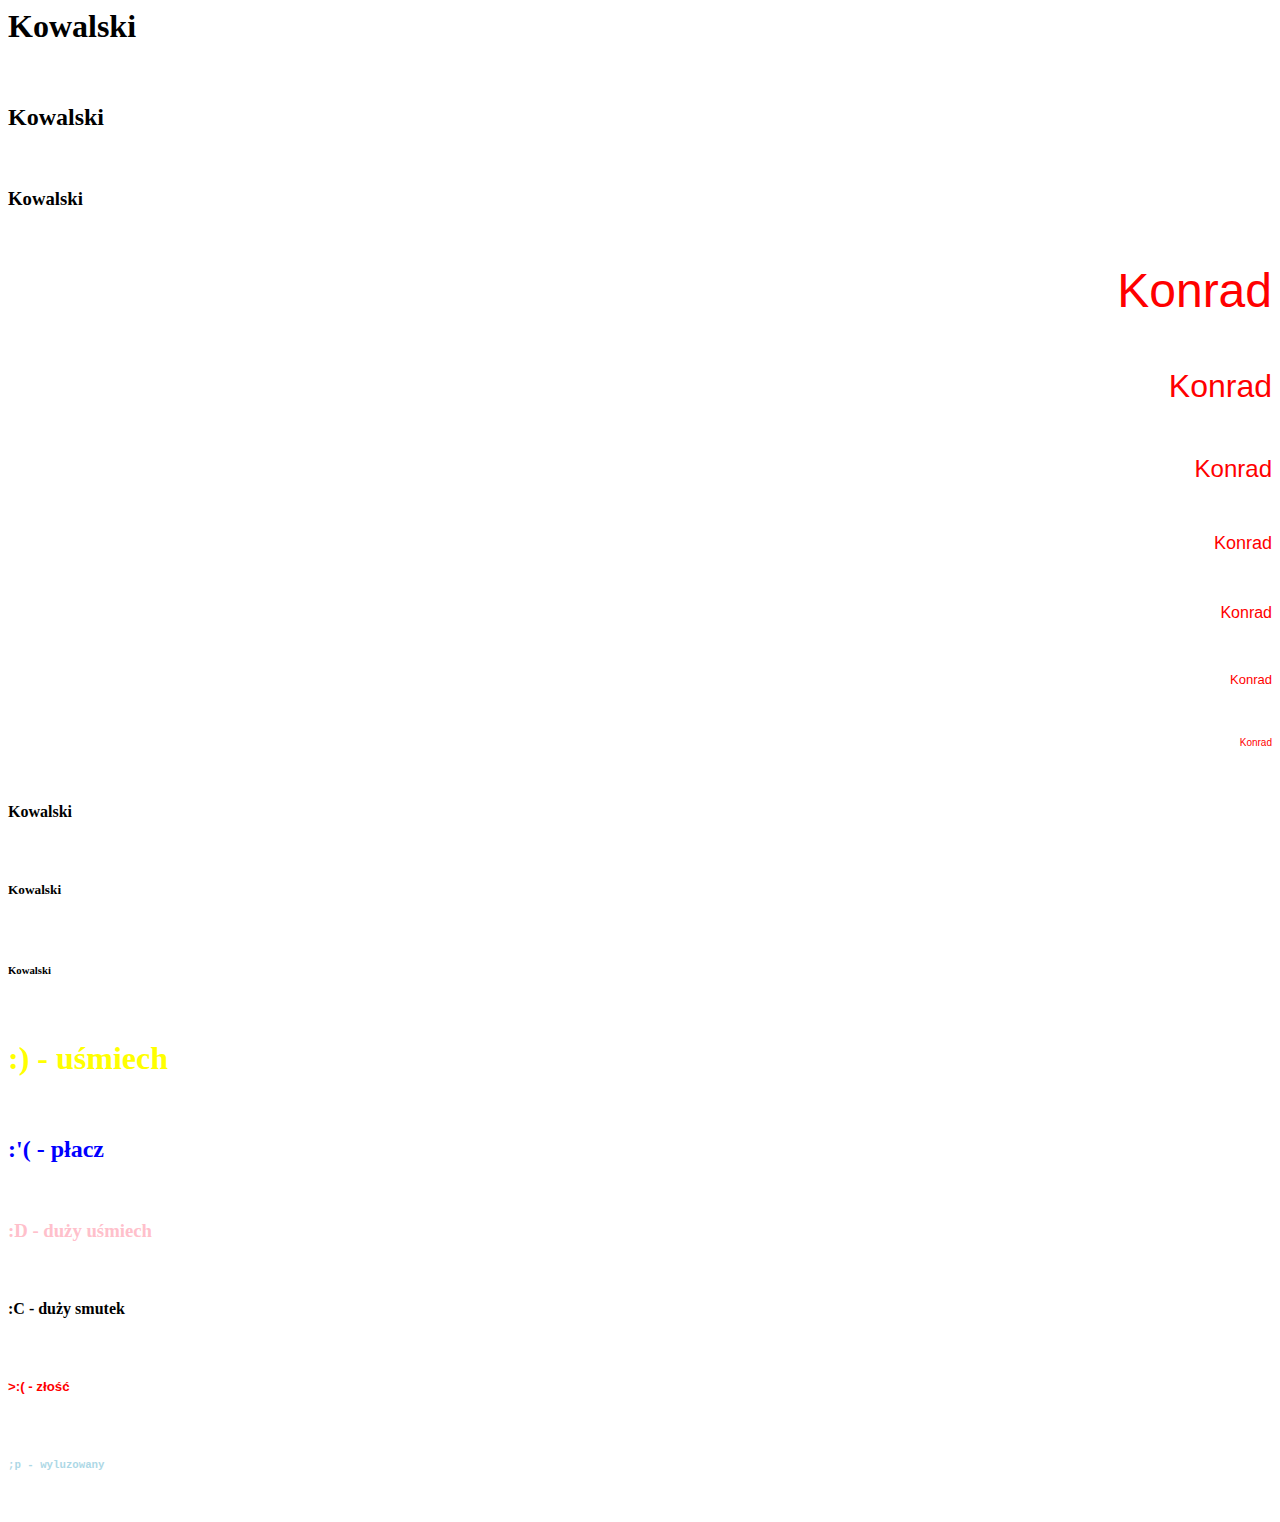
==== index.html @ b2cb5596 "change look a bit" ====
﻿<DOCTYPE! HTML>
	<html lang="pl-PL">
		<head>
			<meta charset="utf-8">
			<title>2019-09-12</title>
		</head>
        <body>
            <h1>Kowalski</h1><br>
            <h2>Kowalski</h2><br>
            <h3>Kowalski</h3><br>
            <p align="right"><font color="red" size="7" face="Arial">Konrad</font></p><br>
            <p align="right"><font color="red" size="6" face="Arial">Konrad</font></p><br>
            <p align="right"><font color="red" size="5" face="Arial">Konrad</font></p><br>
            <p align="right"><font color="red" size="4" face="Arial">Konrad</font></p><br>
            <p align="right"><font color="red" size="3" face="Arial">Konrad</font></p><br>
            <p align="right"><font color="red" size="2" face="Arial">Konrad</font></p><br>
            <p align="right"><font color="red" size="1" face="Arial">Konrad</font></p><br>
            <h4>Kowalski</h4><br>
            <h5>Kowalski</h5><br>
            <h6>Kowalski</h6><br>
            <h1><font color="yellow" face="comic sans">:) - uśmiech</font></h1><br>
            <h2><font color="blue" face="Arial Black">:'( - płacz</font></h2><br>
            <h3><font color="pink" face="Verdana">:D - duży uśmiech</font></h3><br>
            <h4><font color="black" face="times new roman">:C - duży smutek</font></h4><br>
            <h5><font color="red" face="Arial">>:( - złość</font></h5><br>
            <h6><font color="lightblue" face="Courier New">;p - wyluzowany</font></h6><br>
        </body>
	</html>
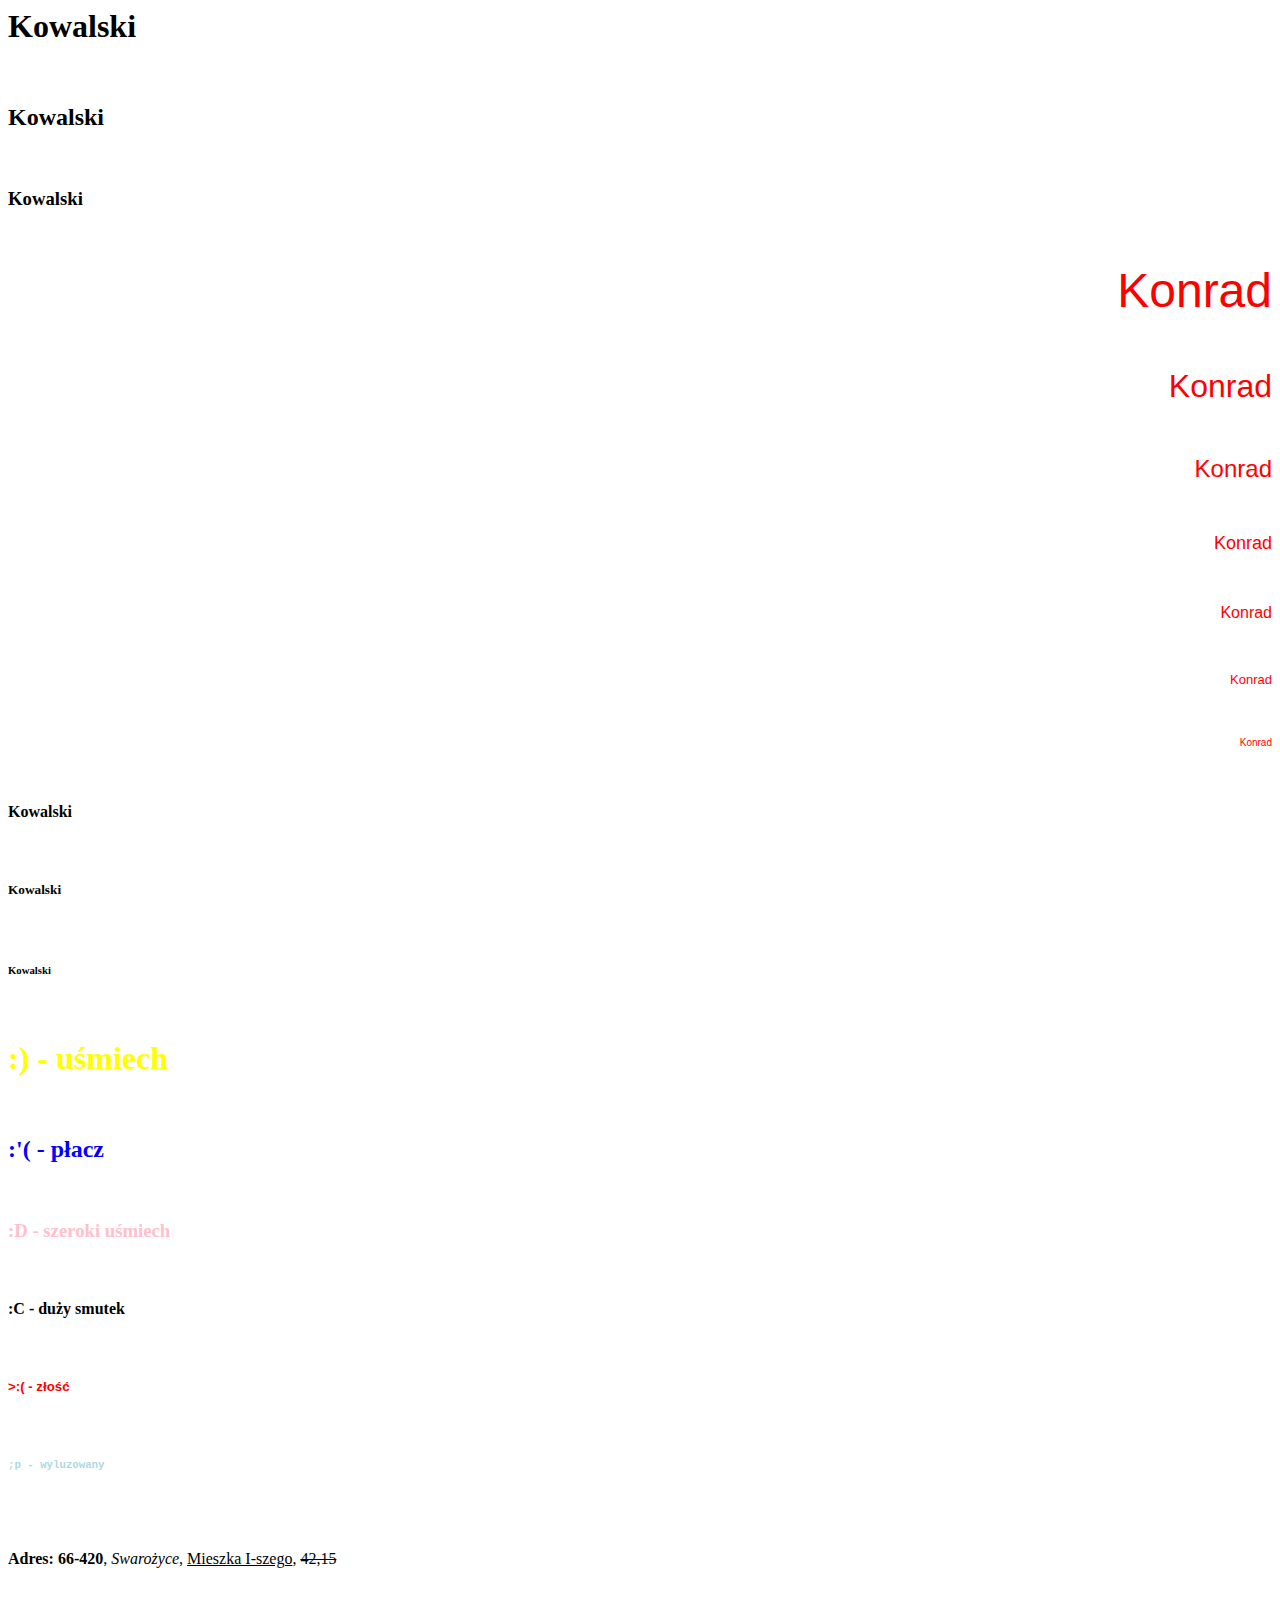
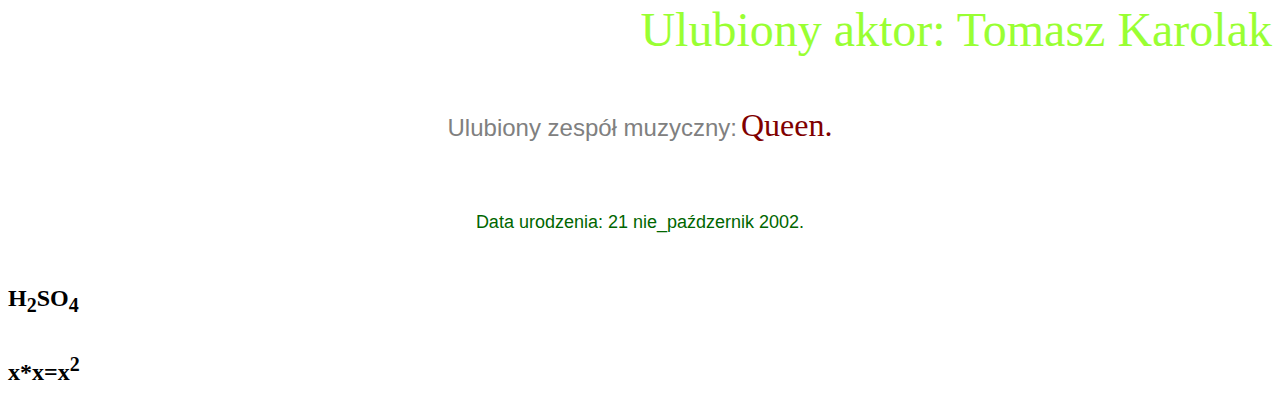
==== commit f0edb414: "praca domowa" ====
--- a/index.html
+++ b/index.html
@@ -1,4 +1,4 @@
-﻿<DOCTYPE! HTML>
+<DOCTYPE! HTML>
 	<html lang="pl-PL">
 		<head>
 			<meta charset="utf-8">
@@ -20,9 +20,27 @@
             <h6>Kowalski</h6><br>
             <h1><font color="yellow" face="comic sans">:) - uśmiech</font></h1><br>
             <h2><font color="blue" face="Arial Black">:'( - płacz</font></h2><br>
-            <h3><font color="pink" face="Verdana">:D - duży uśmiech</font></h3><br>
+            <h3><font color="pink" face="Verdana">:D - szeroki uśmiech</font></h3><br>
             <h4><font color="black" face="times new roman">:C - duży smutek</font></h4><br>
             <h5><font color="red" face="Arial">>:( - złość</font></h5><br>
-            <h6><font color="lightblue" face="Courier New">;p - wyluzowany</font></h6><br>
+            <h6><font color="lightblue" face="Courier New">;p - wyluzowany</font></h6><br><br><br>
+		
+			<font><b>Adres: 66-420</b>, <i>Swarożyce</i>, <u>Mieszka I-szego</u>, <s>42,15</s></font><br><br>
+			<p align="right"><font color="#99ff33" size="7" face="consolas">Ulubiony aktor: Tomasz Karolak</font></p><br>
+			<p align="center"><font color="grey" size="5" face="arial">Ulubiony zespół muzyczny:</font>
+			<font color="#800000" size="6" face="times new roman">Queen.</font></p><br><br>
+			<p align="center"><font color="#006600" size="4" face="arial">Data urodzenia: 21 nie_paźdzernik 2002.</p></font><br><br>
+			<font size="5" face="times new roman"><b>H<sub>2</sub>SO<sub>4</sub></b></font><br><br><br>
+			<font size="5" face="times new roman"><b>x*x=x<sup>2</sup></b></font><br>
+			<!--Praca domowa: Wykonać projekt tabeli w wordzie lub open office. 
+			Wymagania: posiada dane informatyczne; 
+			nad tabelą jest tytuł (czego dotyczy tabela); 
+			tabela zawiera około 30 komórek i ma kształt prostokąta; 
+			ma obramowanie; każdy wiersz jest w innym kolorze; 
+			jedna kolumna ma inny kolor; 
+			tabela ma łączenie komórek w pionie i w poziomie;
+			tabela zawiera czcionki różnej wielkości, koloru i rodzaju;
+			nazwa tabeli 2G_g1_nazwisko;
+			-->
         </body>
 	</html>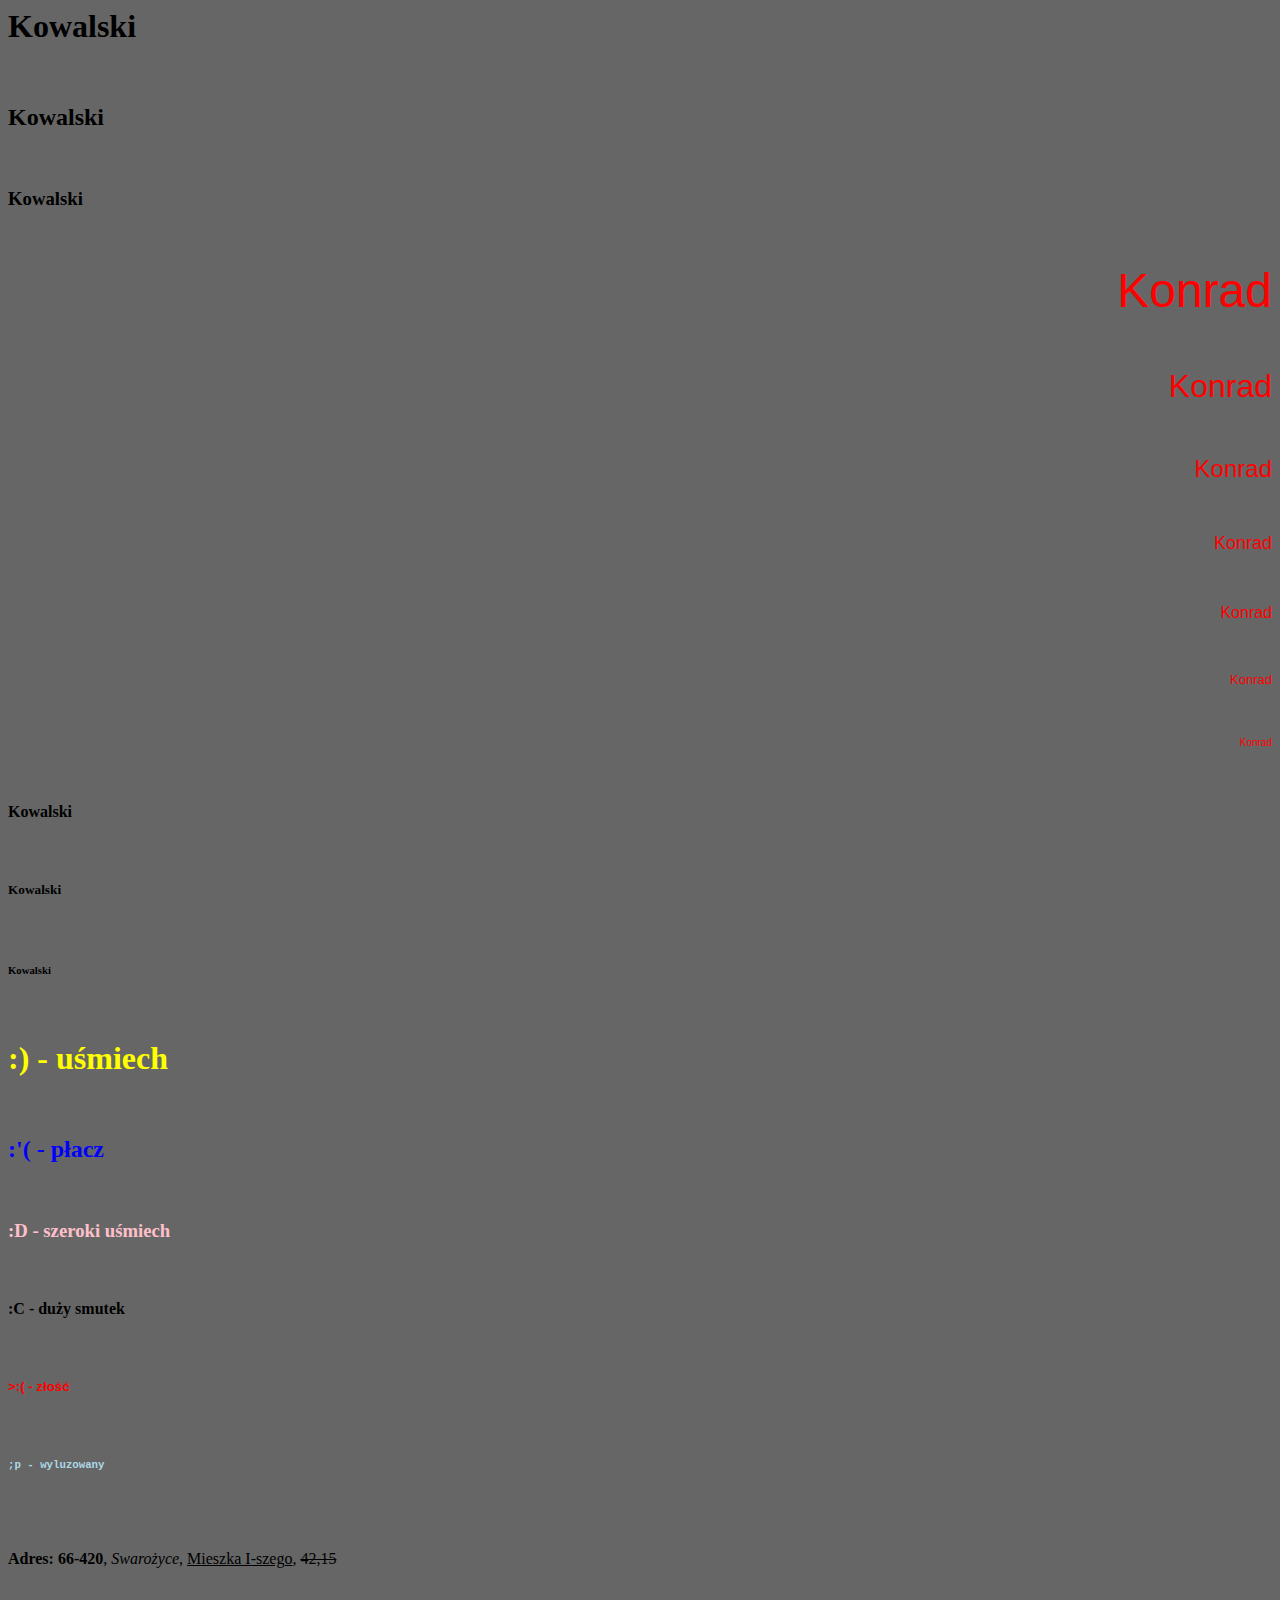
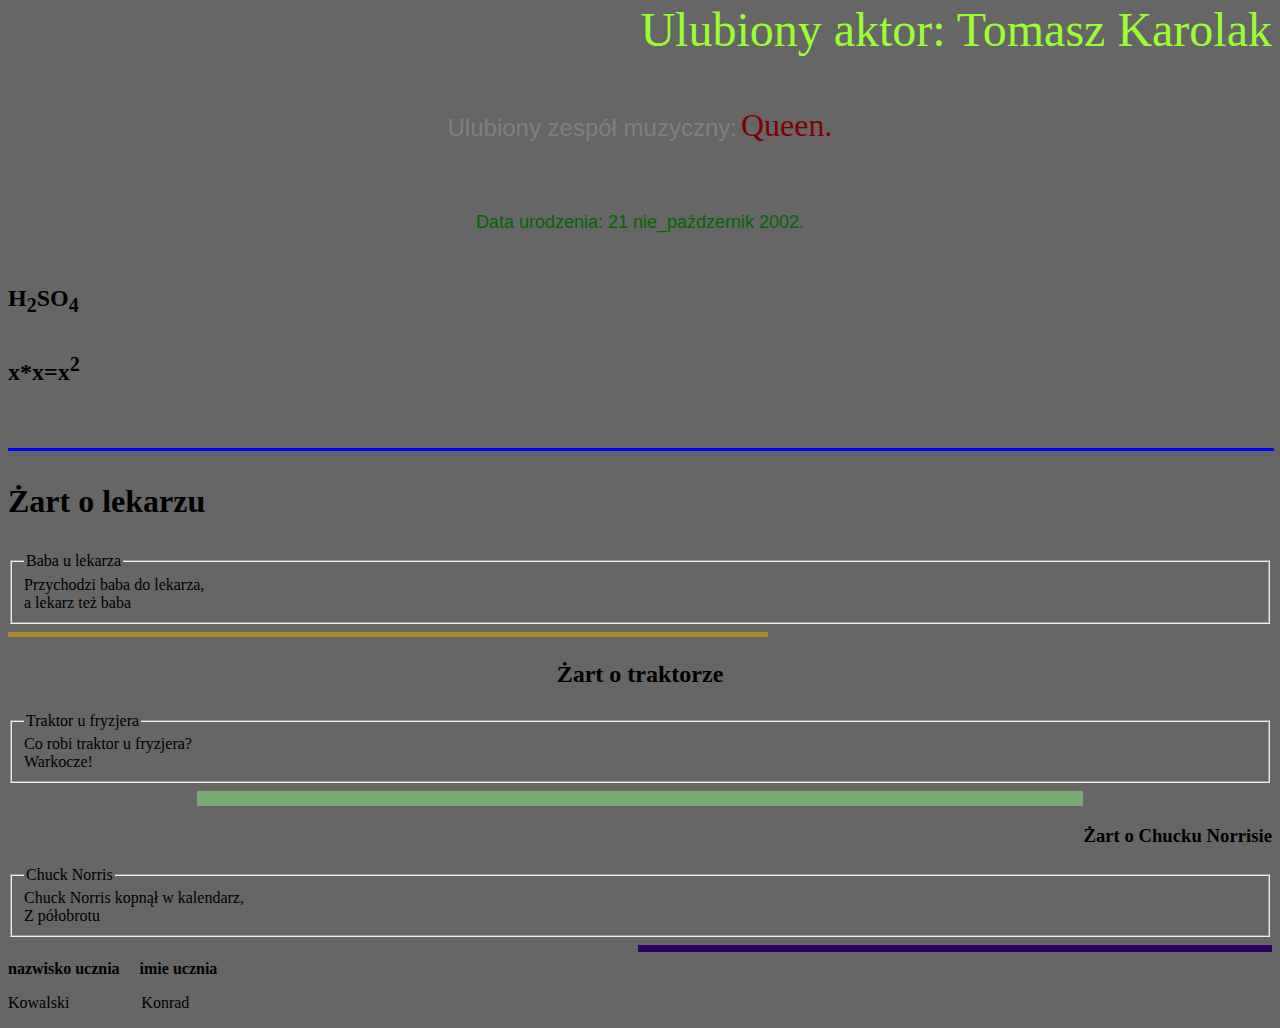
==== commit 150be2f5: "cw4" ====
--- a/index.html
+++ b/index.html
@@ -1,46 +1,66 @@
-<DOCTYPE! HTML>
-	<html lang="pl-PL">
-		<head>
-			<meta charset="utf-8">
-			<title>2019-09-12</title>
-		</head>
-        <body>
+<html lang="pl-PL">
+	<head>
+		<meta charset="utf-8">
+		<meta name="author" content="Konrad Kowalski">
+		<meta name="Keywords" content="nauka, cwiczenia, technik, informatyk">
+		<title>2019-09-12</title>
+	</head>
+		<body bgcolor="#666666">
+
+			<!-- ZSE 2G Konrad Kowalski -->	
+        
             <h1>Kowalski</h1><br>
             <h2>Kowalski</h2><br>
             <h3>Kowalski</h3><br>
-            <p align="right"><font color="red" size="7" face="Arial">Konrad</font></p><br>
-            <p align="right"><font color="red" size="6" face="Arial">Konrad</font></p><br>
-            <p align="right"><font color="red" size="5" face="Arial">Konrad</font></p><br>
-            <p align="right"><font color="red" size="4" face="Arial">Konrad</font></p><br>
-            <p align="right"><font color="red" size="3" face="Arial">Konrad</font></p><br>
-            <p align="right"><font color="red" size="2" face="Arial">Konrad</font></p><br>
-            <p align="right"><font color="red" size="1" face="Arial">Konrad</font></p><br>
+            <p align="right"><font size="7" face="Arial" color="red">Konrad</font></p><br>
+            <p align="right"><font size="6" face="Arial" color="red">Konrad</font></p><br>
+            <p align="right"><font size="5" face="Arial" color="red">Konrad</font></p><br>
+            <p align="right"><font size="4" face="Arial" color="red">Konrad</font></p><br>
+            <p align="right"><font size="3" face="Arial" color="red">Konrad</font></p><br>
+            <p align="right"><font size="2" face="Arial" color="red">Konrad</font></p><br>
+            <p align="right"><font size="1" face="Arial" color="red">Konrad</font></p><br>
             <h4>Kowalski</h4><br>
             <h5>Kowalski</h5><br>
             <h6>Kowalski</h6><br>
-            <h1><font color="yellow" face="comic sans">:) - uśmiech</font></h1><br>
-            <h2><font color="blue" face="Arial Black">:'( - płacz</font></h2><br>
-            <h3><font color="pink" face="Verdana">:D - szeroki uśmiech</font></h3><br>
-            <h4><font color="black" face="times new roman">:C - duży smutek</font></h4><br>
-            <h5><font color="red" face="Arial">>:( - złość</font></h5><br>
-            <h6><font color="lightblue" face="Courier New">;p - wyluzowany</font></h6><br><br><br>
-		
+            <h1><font face="comic sans" color="yellow">:) - uśmiech</font></h1><br>
+            <h2><font face="Arial Black" color="blue">:'( - płacz</font></h2><br>
+            <h3><font face="Verdana" color="pink">:D - szeroki uśmiech</font></h3><br>
+            <h4><font face="times new roman" color="black">:C - duży smutek</font></h4><br>
+            <h5><font face="Arial" color="red">>:( - złość</font></h5><br>
+            <h6><font face="Courier New" color="lightblue">;p - wyluzowany</font></h6><br><br><br>
 			<font><b>Adres: 66-420</b>, <i>Swarożyce</i>, <u>Mieszka I-szego</u>, <s>42,15</s></font><br><br>
-			<p align="right"><font color="#99ff33" size="7" face="consolas">Ulubiony aktor: Tomasz Karolak</font></p><br>
-			<p align="center"><font color="grey" size="5" face="arial">Ulubiony zespół muzyczny:</font>
-			<font color="#800000" size="6" face="times new roman">Queen.</font></p><br><br>
-			<p align="center"><font color="#006600" size="4" face="arial">Data urodzenia: 21 nie_paźdzernik 2002.</p></font><br><br>
+			<p align="right"><font size="7" face="consolas" color="#99ff33">Ulubiony aktor: Tomasz Karolak</font></p><br>
+			<p align="center"><font size="5" face="arial" color="grey">Ulubiony zespół muzyczny:</font>
+			<font size="6" face="times new roman" color="#800000">Queen.</font></p><br><br>
+			<p align="center"><font size="4" face="arial" color="#006600">Data urodzenia: 21 nie_paźdzernik 2002.</font></p><br><br>
 			<font size="5" face="times new roman"><b>H<sub>2</sub>SO<sub>4</sub></b></font><br><br><br>
-			<font size="5" face="times new roman"><b>x*x=x<sup>2</sup></b></font><br>
-			<!--Praca domowa: Wykonać projekt tabeli w wordzie lub open office. 
-			Wymagania: posiada dane informatyczne; 
-			nad tabelą jest tytuł (czego dotyczy tabela); 
-			tabela zawiera około 30 komórek i ma kształt prostokąta; 
-			ma obramowanie; każdy wiersz jest w innym kolorze; 
-			jedna kolumna ma inny kolor; 
-			tabela ma łączenie komórek w pionie i w poziomie;
-			tabela zawiera czcionki różnej wielkości, koloru i rodzaju;
-			nazwa tabeli 2G_g1_nazwisko;
-			-->
-        </body>
+			<font size="5" face="times new roman"><b>x*x=x<sup>2</sup></b></font><br><br><br><br>
+			<HR size="3" width="100%" align="left" color="blue">
+			<h1><p align="left">Żart o lekarzu</p></h1>
+			<fieldset>
+				<legend>Baba u lekarza</legend>
+				<label>Przychodzi baba do lekarza,<br>
+				a lekarz też baba</label>
+			</fieldset>
+			<HR size="5" width="60%" align="left" color="#ab8827">
+			<h2><p align="center">Żart o traktorze</p></h2>
+			<fieldset>
+				<legend>Traktor u fryzjera</legend>
+				<label>Co robi traktor u fryzjera?<br>
+						Warkocze!</label>
+			</fieldset>
+			<HR size="15" width="70%" align="center" color="#77ad72">
+			
+			<h3><p align="right">Żart o Chucku Norrisie</p></h3>
+			<fieldset>
+				<legend>Chuck Norris</legend>
+				<label>Chuck Norris kopnął w kalendarz,<br>
+						Z półobrotu</label>
+			</fieldset>       
+			<HR size="7" width="50%" align="right" color="#2d0061">
+			<!-- <pre><font face="times new roman"><b>nazwisko ucznia     imie ucznia</b></font></pre>
+			<pre><font face="times new roman">Kowalski                  Konrad</font></pre> -->
+			<b>nazwisko ucznia&nbsp;&nbsp;&nbsp;&nbsp;&nbsp;imie ucznia</b>
+			<p>Kowalski&nbsp;&nbsp;&nbsp;&nbsp;&nbsp;&nbsp;&nbsp;&nbsp;&nbsp;&nbsp;&nbsp;&nbsp;&nbsp;&nbsp;&nbsp;&nbsp;&nbsp;&nbsp;Konrad</p>
+		</body>
 	</html>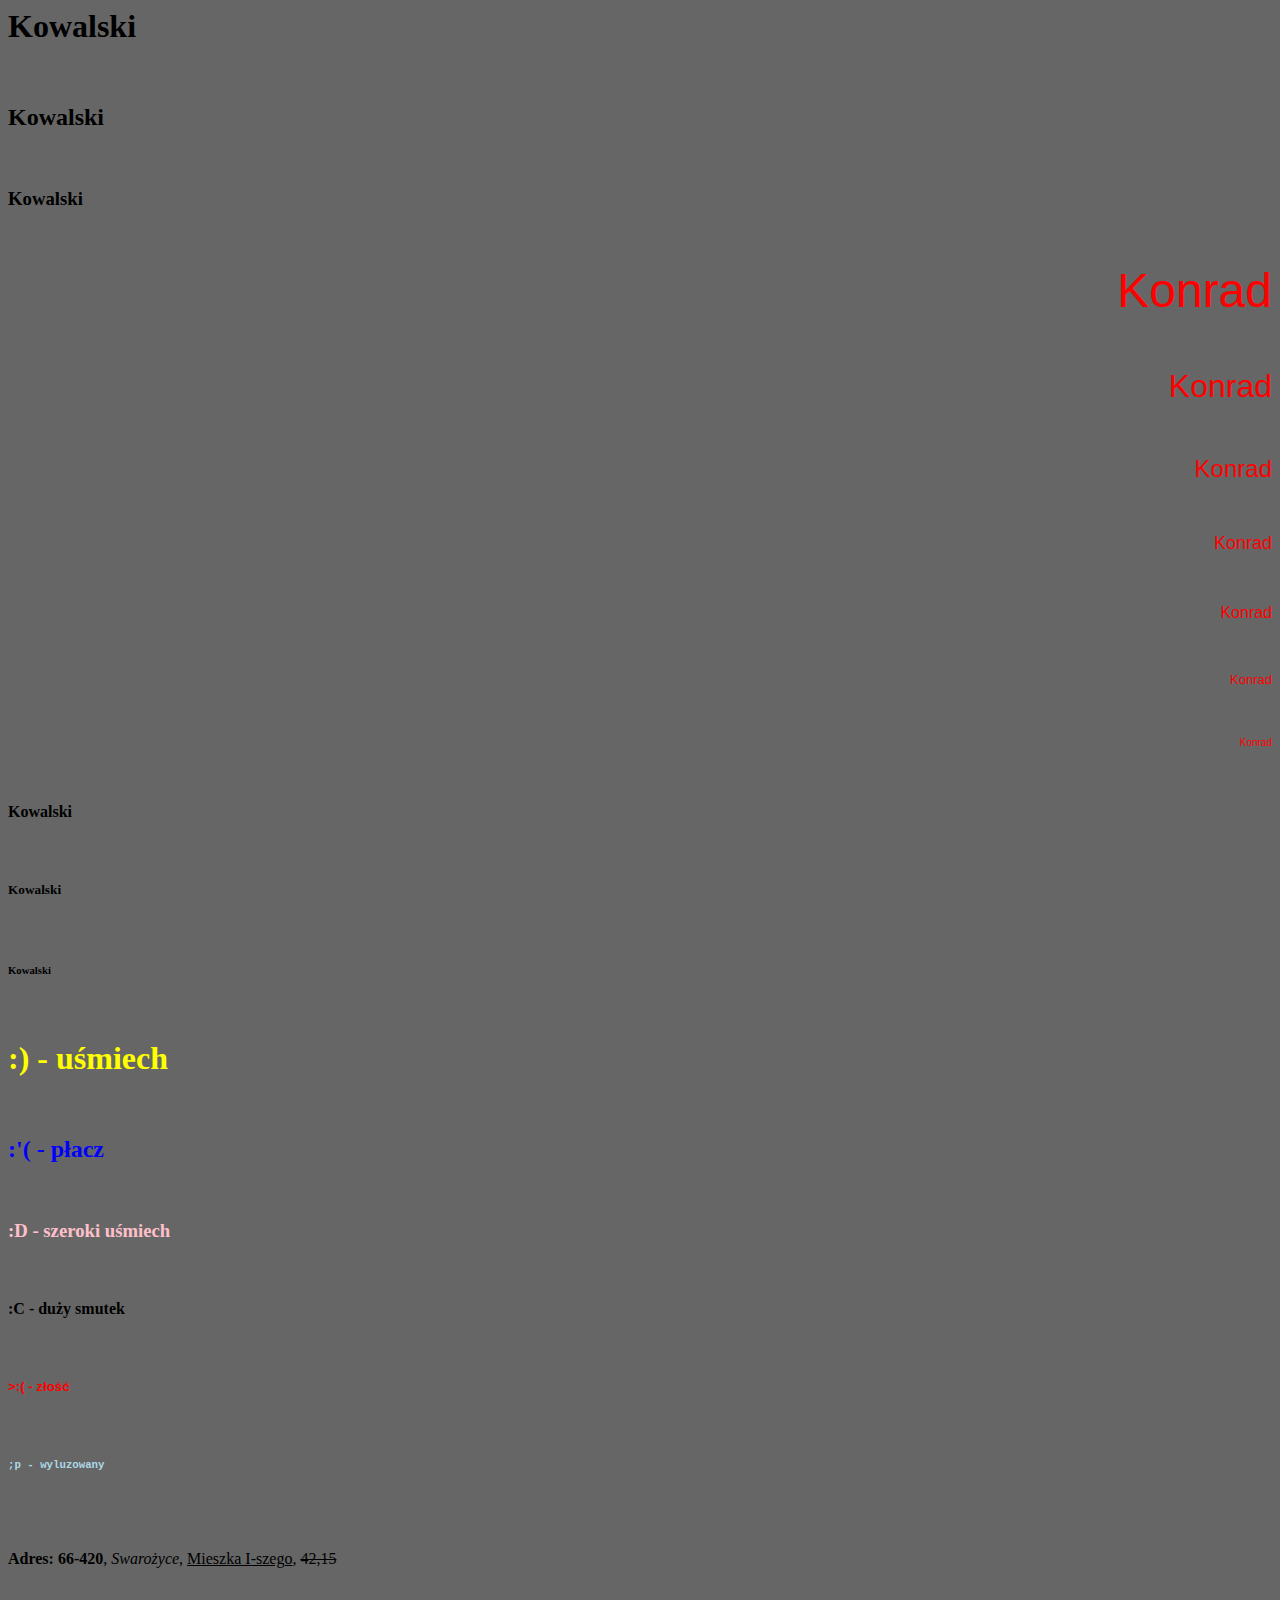
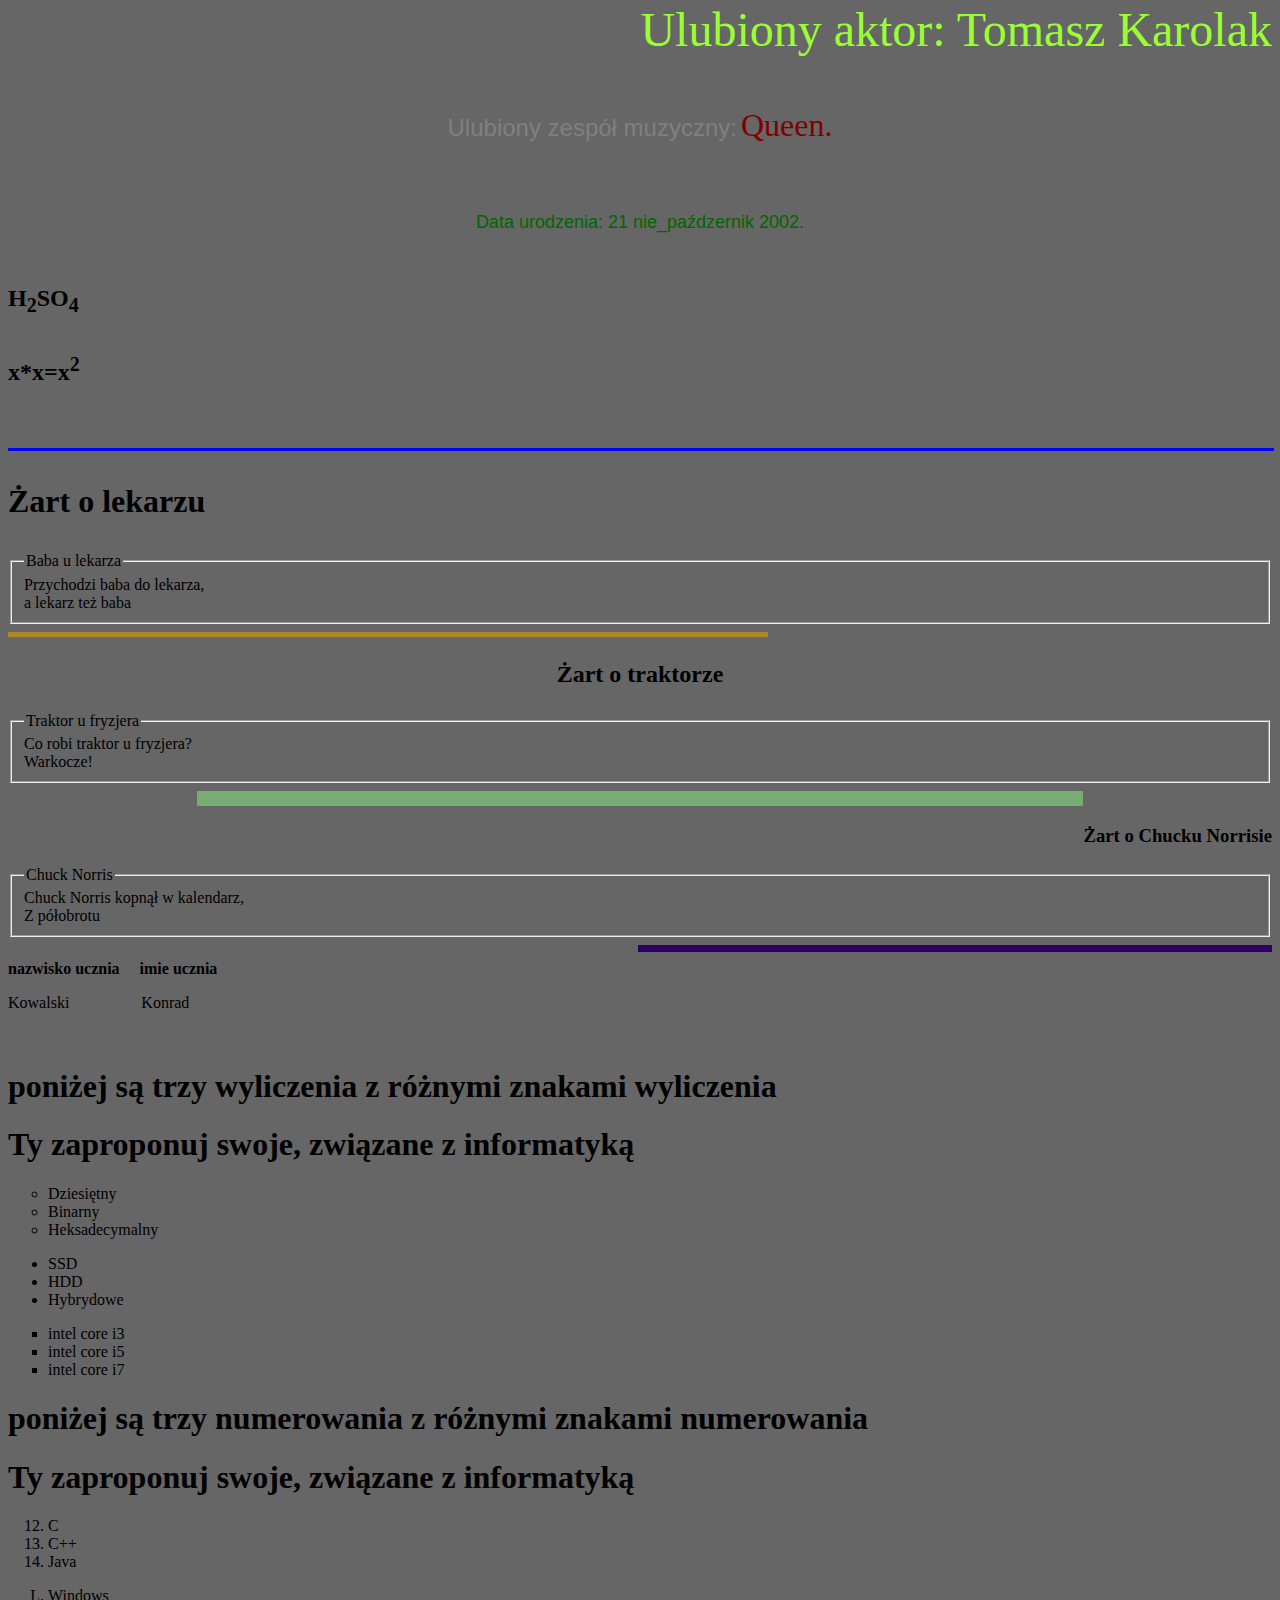
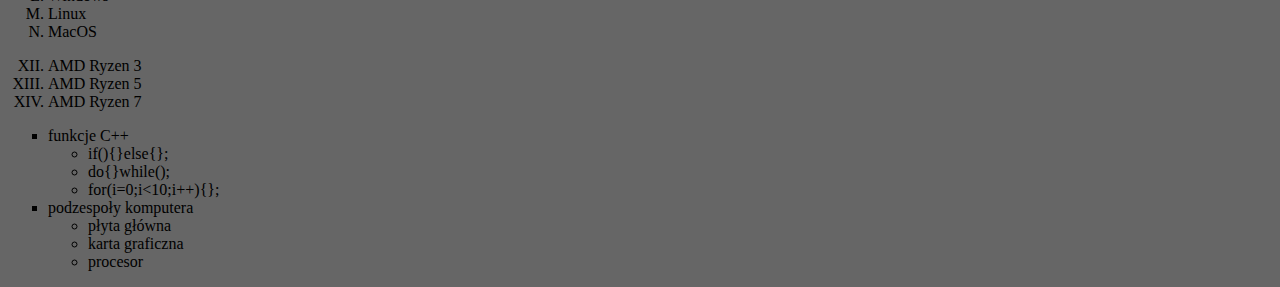
==== commit 7328cf6f: "wyliczenia" ====
--- a/index.html
+++ b/index.html
@@ -62,5 +62,54 @@
 			<pre><font face="times new roman">Kowalski                  Konrad</font></pre> -->
 			<b>nazwisko ucznia&nbsp;&nbsp;&nbsp;&nbsp;&nbsp;imie ucznia</b>
 			<p>Kowalski&nbsp;&nbsp;&nbsp;&nbsp;&nbsp;&nbsp;&nbsp;&nbsp;&nbsp;&nbsp;&nbsp;&nbsp;&nbsp;&nbsp;&nbsp;&nbsp;&nbsp;&nbsp;Konrad</p>
-		</body>
+			<br>
+			<h1>poniżej są trzy wyliczenia z różnymi znakami wyliczenia<h1>
+			<h1>Ty zaproponuj swoje, związane z informatyką</h1>
+			<UL TYPE=circle>
+				<LI>Dziesiętny
+				<LI>Binarny
+				<LI>Heksadecymalny
+			</UL>
+			<UL TYPE=disk>
+				<LI>SSD
+				<LI>HDD
+				<LI>Hybrydowe
+			</UL>
+			<UL TYPE=square>
+				<LI>intel core i3
+				<LI>intel core i5
+				<LI>intel core i7
+			</UL>
+			</p>
+			<h1>poniżej są trzy numerowania z różnymi znakami numerowania</h1>
+			<h1>Ty zaproponuj swoje, związane z informatyką</h1>
+			<OL TYPE=1 START=12>
+				<LI>C
+				<LI>C++
+				<LI>Java
+			</OL>
+			<OL TYPE=A START=12>
+				<LI>Windows
+				<LI>Linux
+				<LI>MacOS
+			</OL>
+			<OL TYPE=I START=12>
+				<LI>AMD Ryzen 3
+				<LI>AMD Ryzen 5
+				<LI>AMD Ryzen 7
+			</OL>
+			<UL TYPE=square>
+			<LI> funkcje C++
+			<UL TYPE=circle>
+				<LI> if(){}else{};
+				<LI> do{}while();
+				<LI> for(i=0;i<10;i++){};
+			</UL>
+			<LI> podzespoły komputera
+			<UL TYPE=disk>
+				<LI> płyta główna
+				<LI> karta graficzna
+				<LI> procesor
+			</UL>
+			</UL>
 	</html>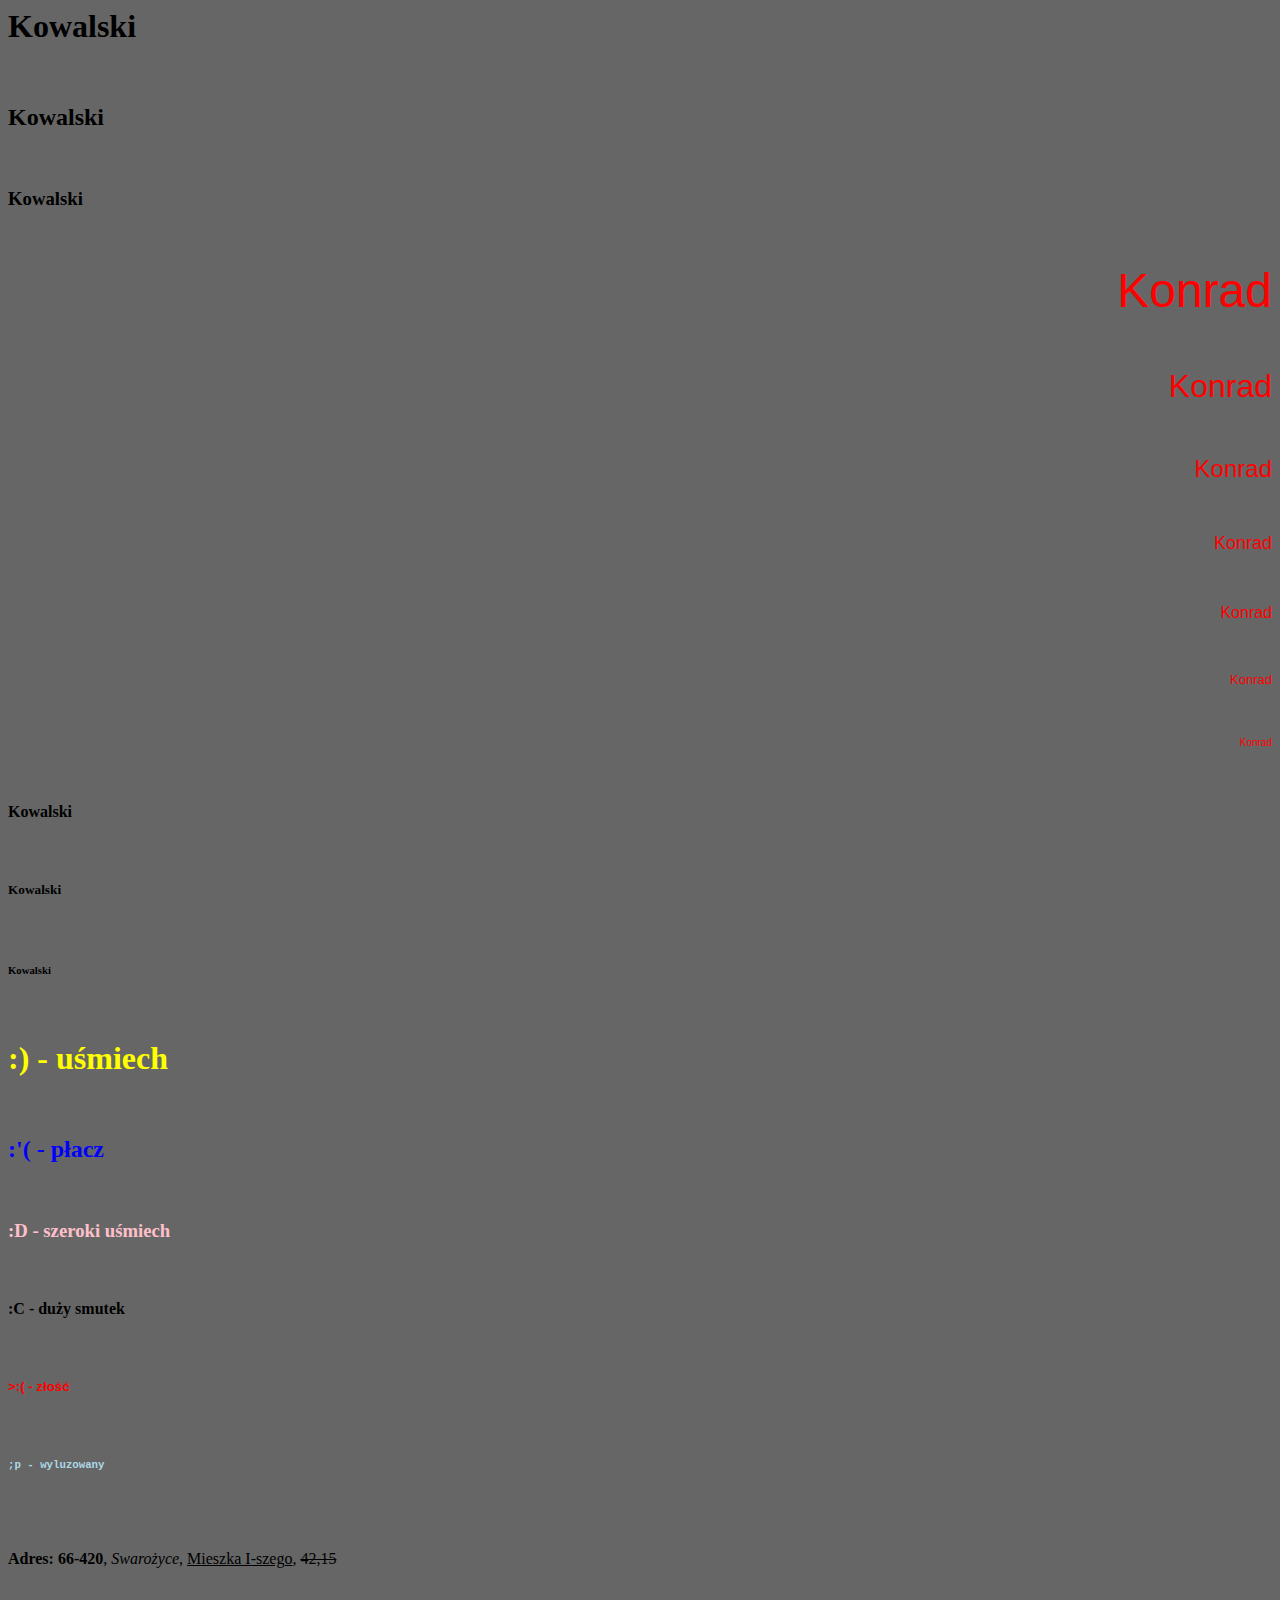
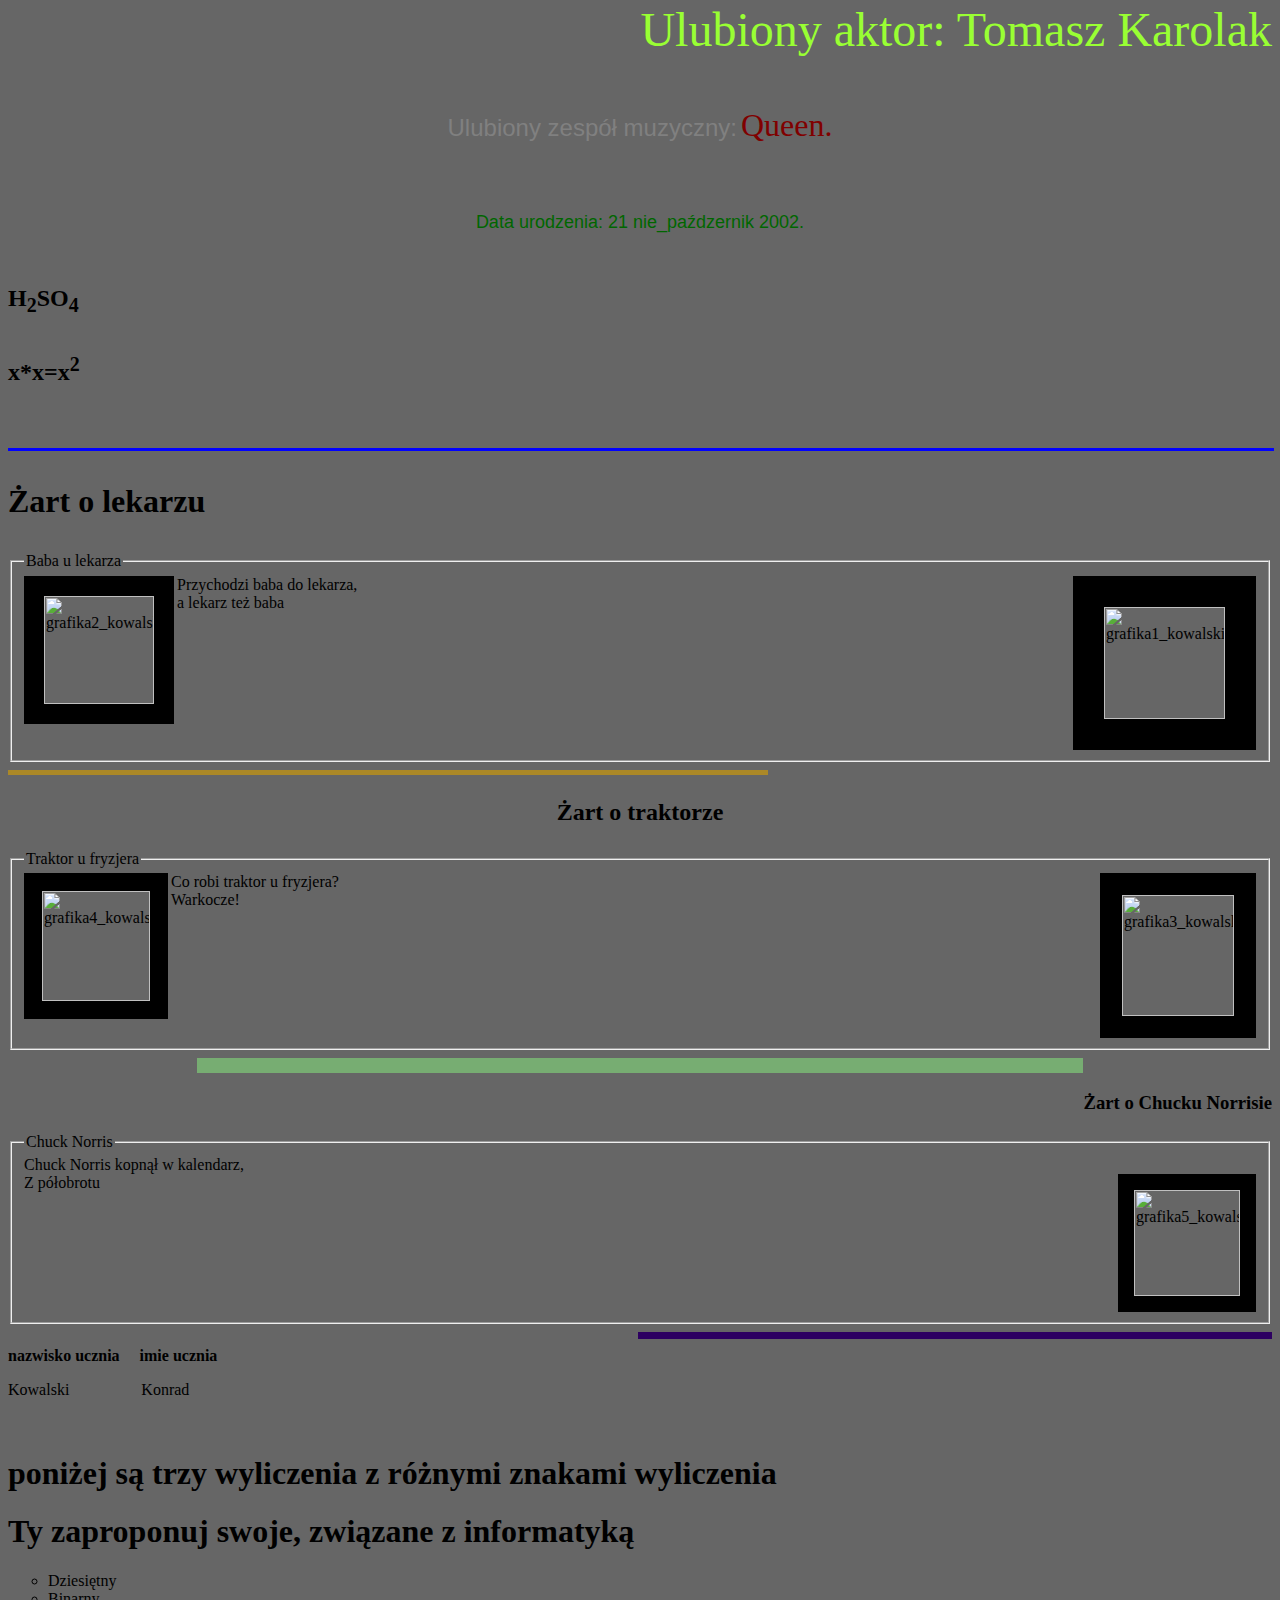
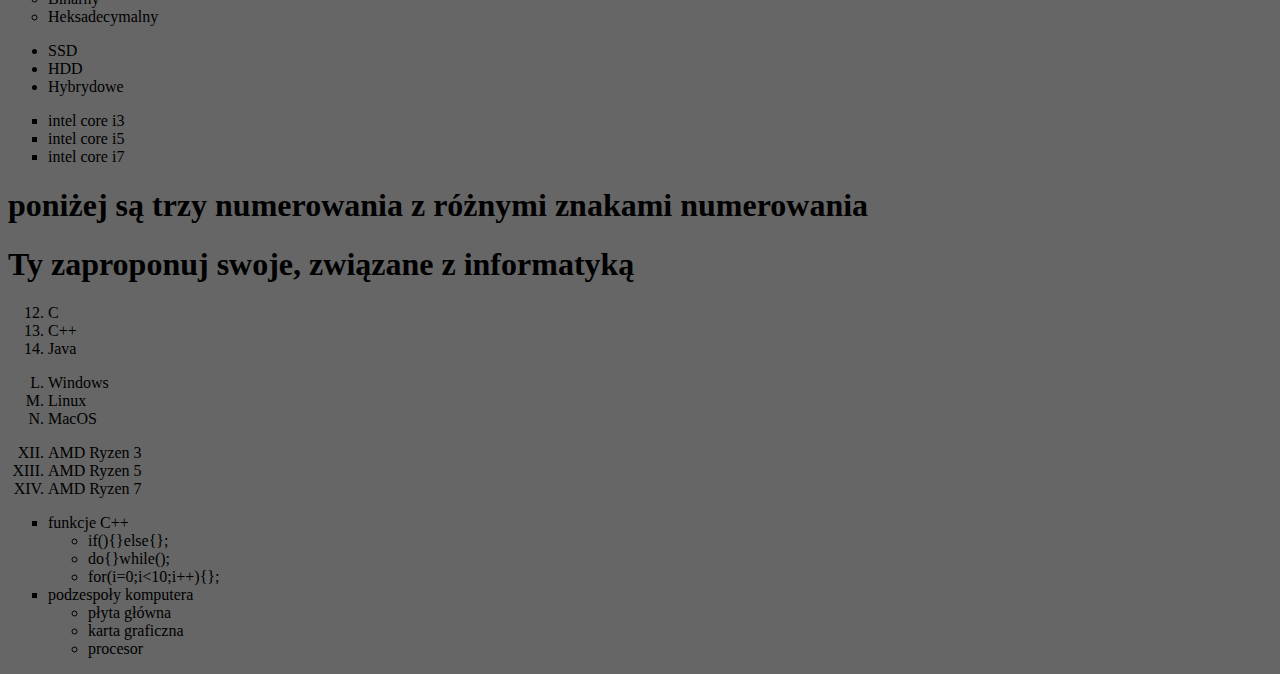
==== commit 1800ee35: "zad_gif" ====
--- a/index.html
+++ b/index.html
@@ -39,6 +39,8 @@
 			<h1><p align="left">Żart o lekarzu</p></h1>
 			<fieldset>
 				<legend>Baba u lekarza</legend>
+				<img src="lekarz.gif" align="right" border="31px" width="121px" height="112px" alt="grafika1_kowalski">
+				<img src="lekarz2.gif" align="left" border="20px" width="110px" height="108px" alt="grafika2_kowalski">				
 				<label>Przychodzi baba do lekarza,<br>
 				a lekarz też baba</label>
 			</fieldset>
@@ -46,6 +48,8 @@
 			<h2><p align="center">Żart o traktorze</p></h2>
 			<fieldset>
 				<legend>Traktor u fryzjera</legend>
+				<img src="traktor.gif" align="right" border="22px" width="112px" height="121px" alt="grafika3_kowalski">
+				<img src="traktor2.gif" align="left" border="18px" width="108px" height="110px" alt="grafika4_kowalski">
 				<label>Co robi traktor u fryzjera?<br>
 						Warkocze!</label>
 			</fieldset>
@@ -56,6 +60,7 @@
 				<legend>Chuck Norris</legend>
 				<label>Chuck Norris kopnął w kalendarz,<br>
 						Z półobrotu</label>
+				<img src="chuck.gif" align="right" border="16px" width="106px" height="106px" alt="grafika5_kowalski">
 			</fieldset>       
 			<HR size="7" width="50%" align="right" color="#2d0061">
 			<!-- <pre><font face="times new roman"><b>nazwisko ucznia     imie ucznia</b></font></pre>
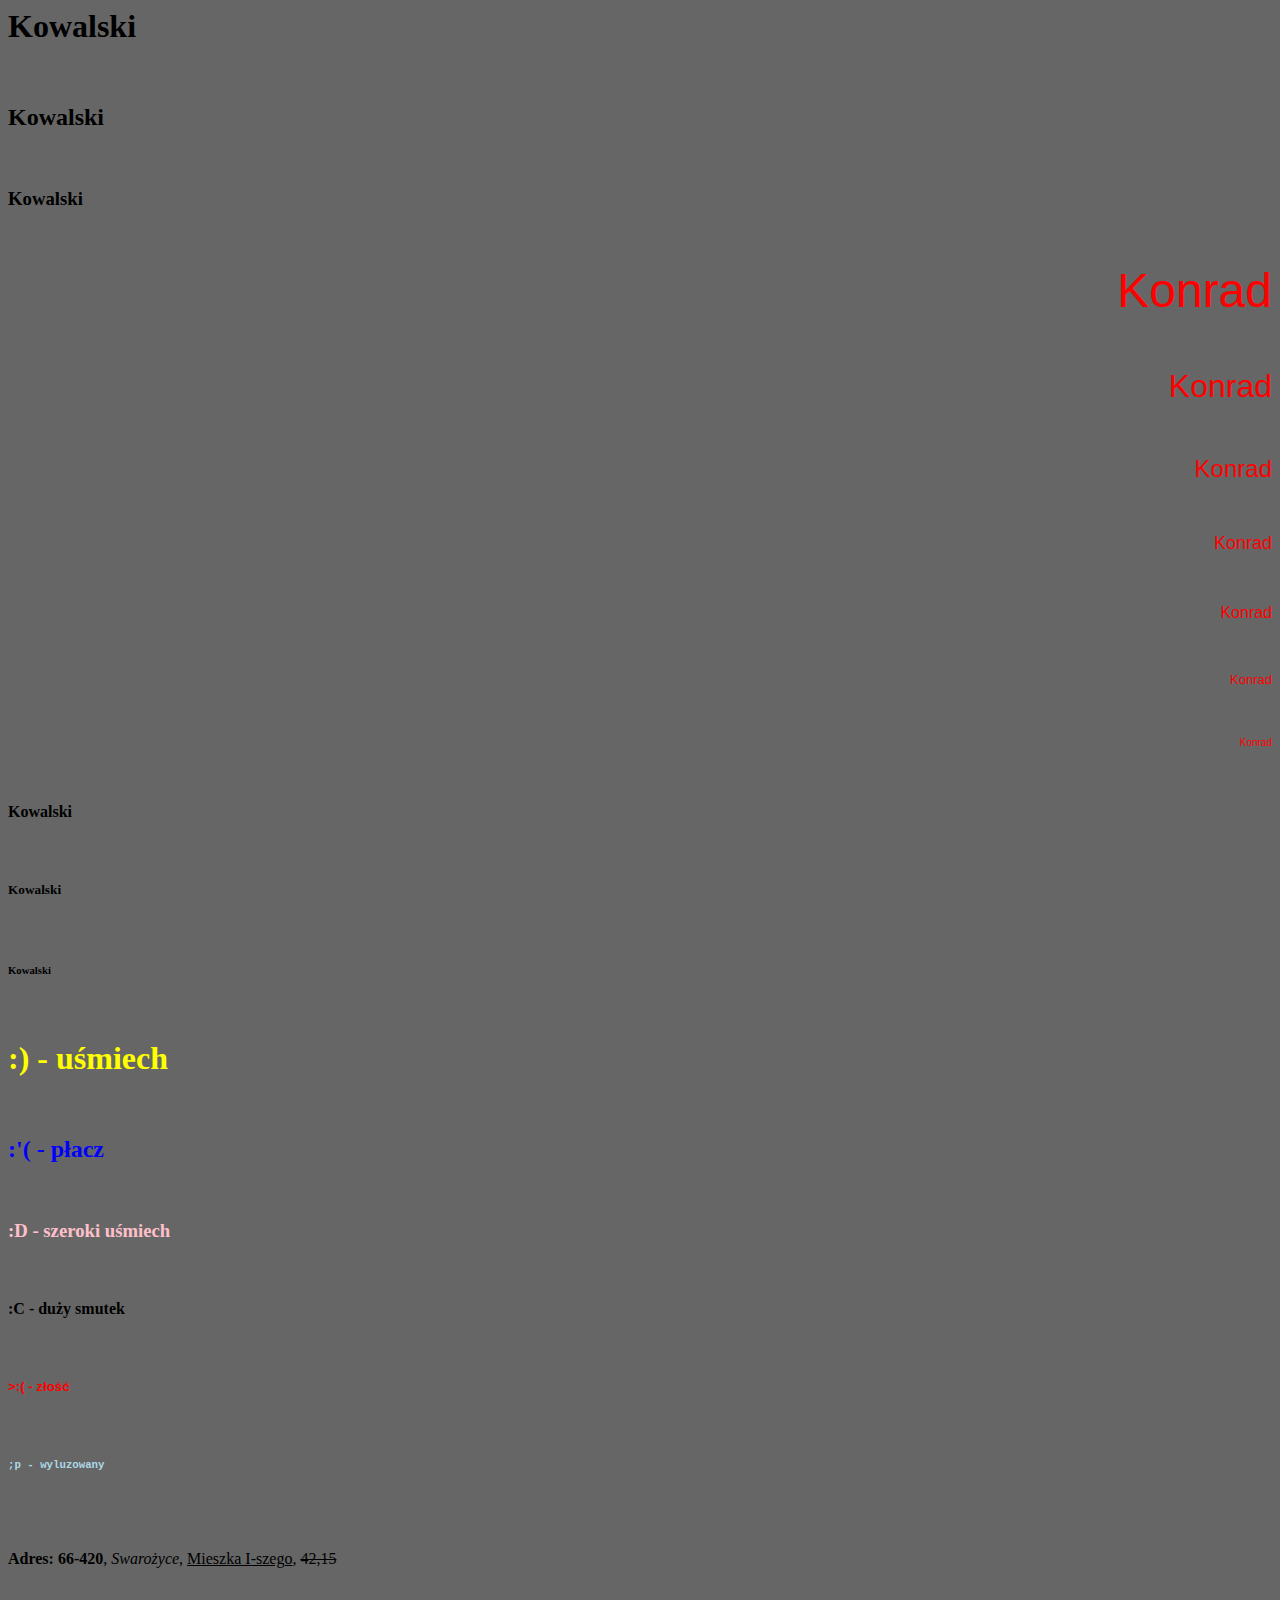
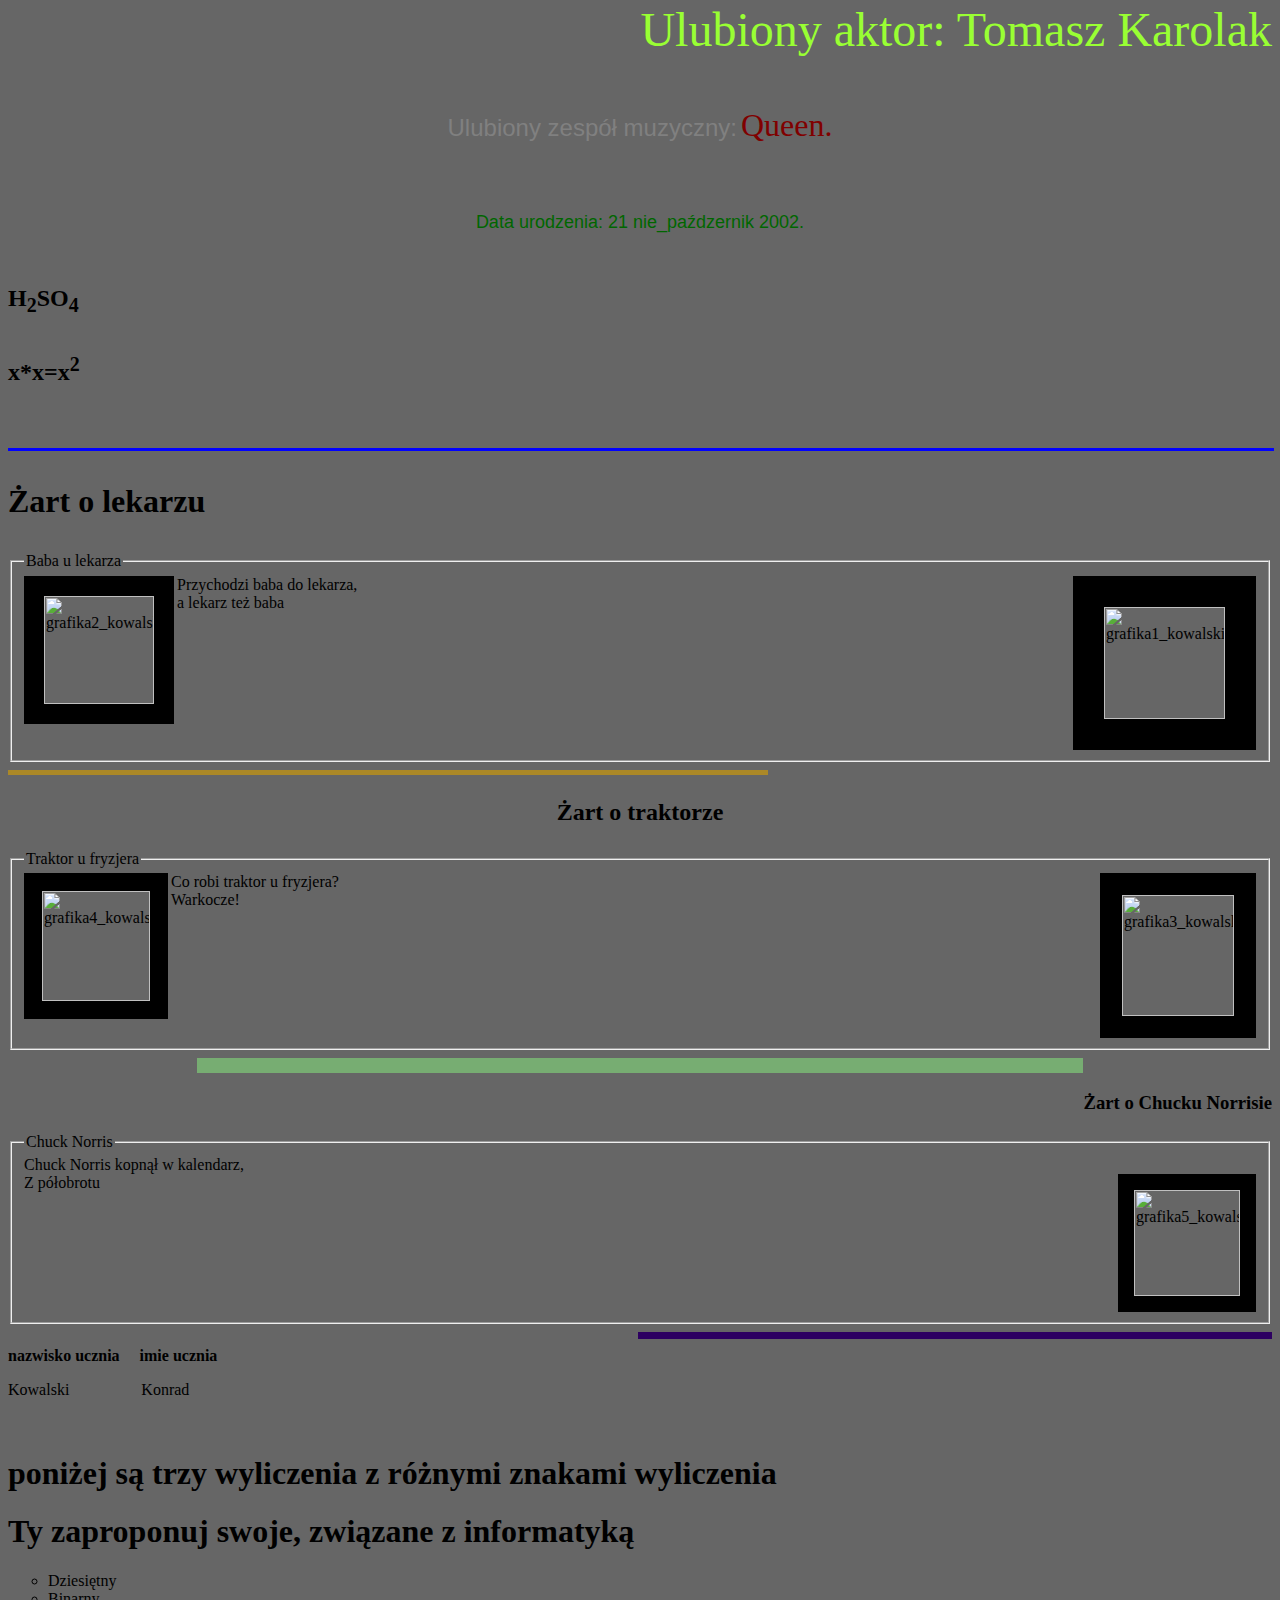
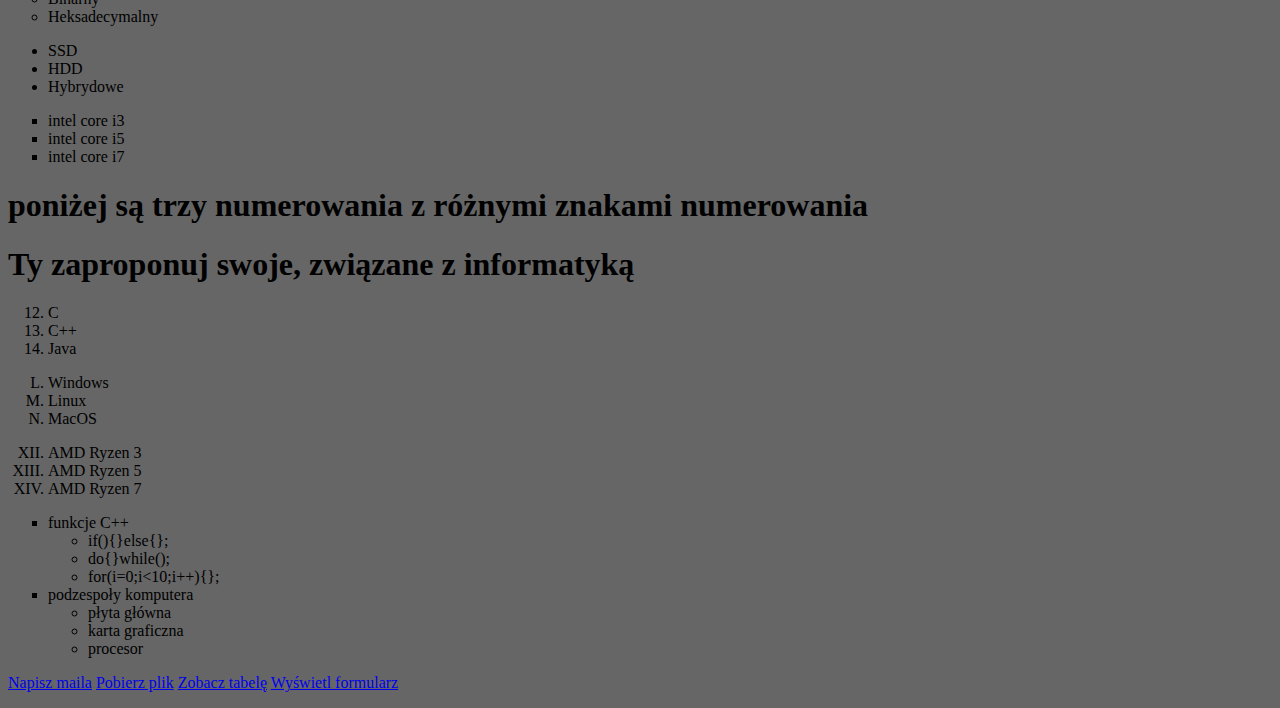
==== commit 0ca36970: "zad_6" ====
--- a/index.html
+++ b/index.html
@@ -8,7 +8,7 @@
 		<body bgcolor="#666666">
 
 			<!-- ZSE 2G Konrad Kowalski -->	
-        
+			<a name="poczatek">
             <h1>Kowalski</h1><br>
             <h2>Kowalski</h2><br>
             <h3>Kowalski</h3><br>
@@ -117,4 +117,9 @@
 				<LI> procesor
 			</UL>
 			</UL>
+			<p><p>
+			<a href="pages/poczta_kowalski.html">Napisz maila</a>
+			<a href="pages/plik_kowalski.html">Pobierz plik</a>
+			<a href="pages/tabela_kowalski.html">Zobacz tabelę</a>
+			<a href="pages/formularz_kowalski.html">Wyświetl formularz</a>
 	</html>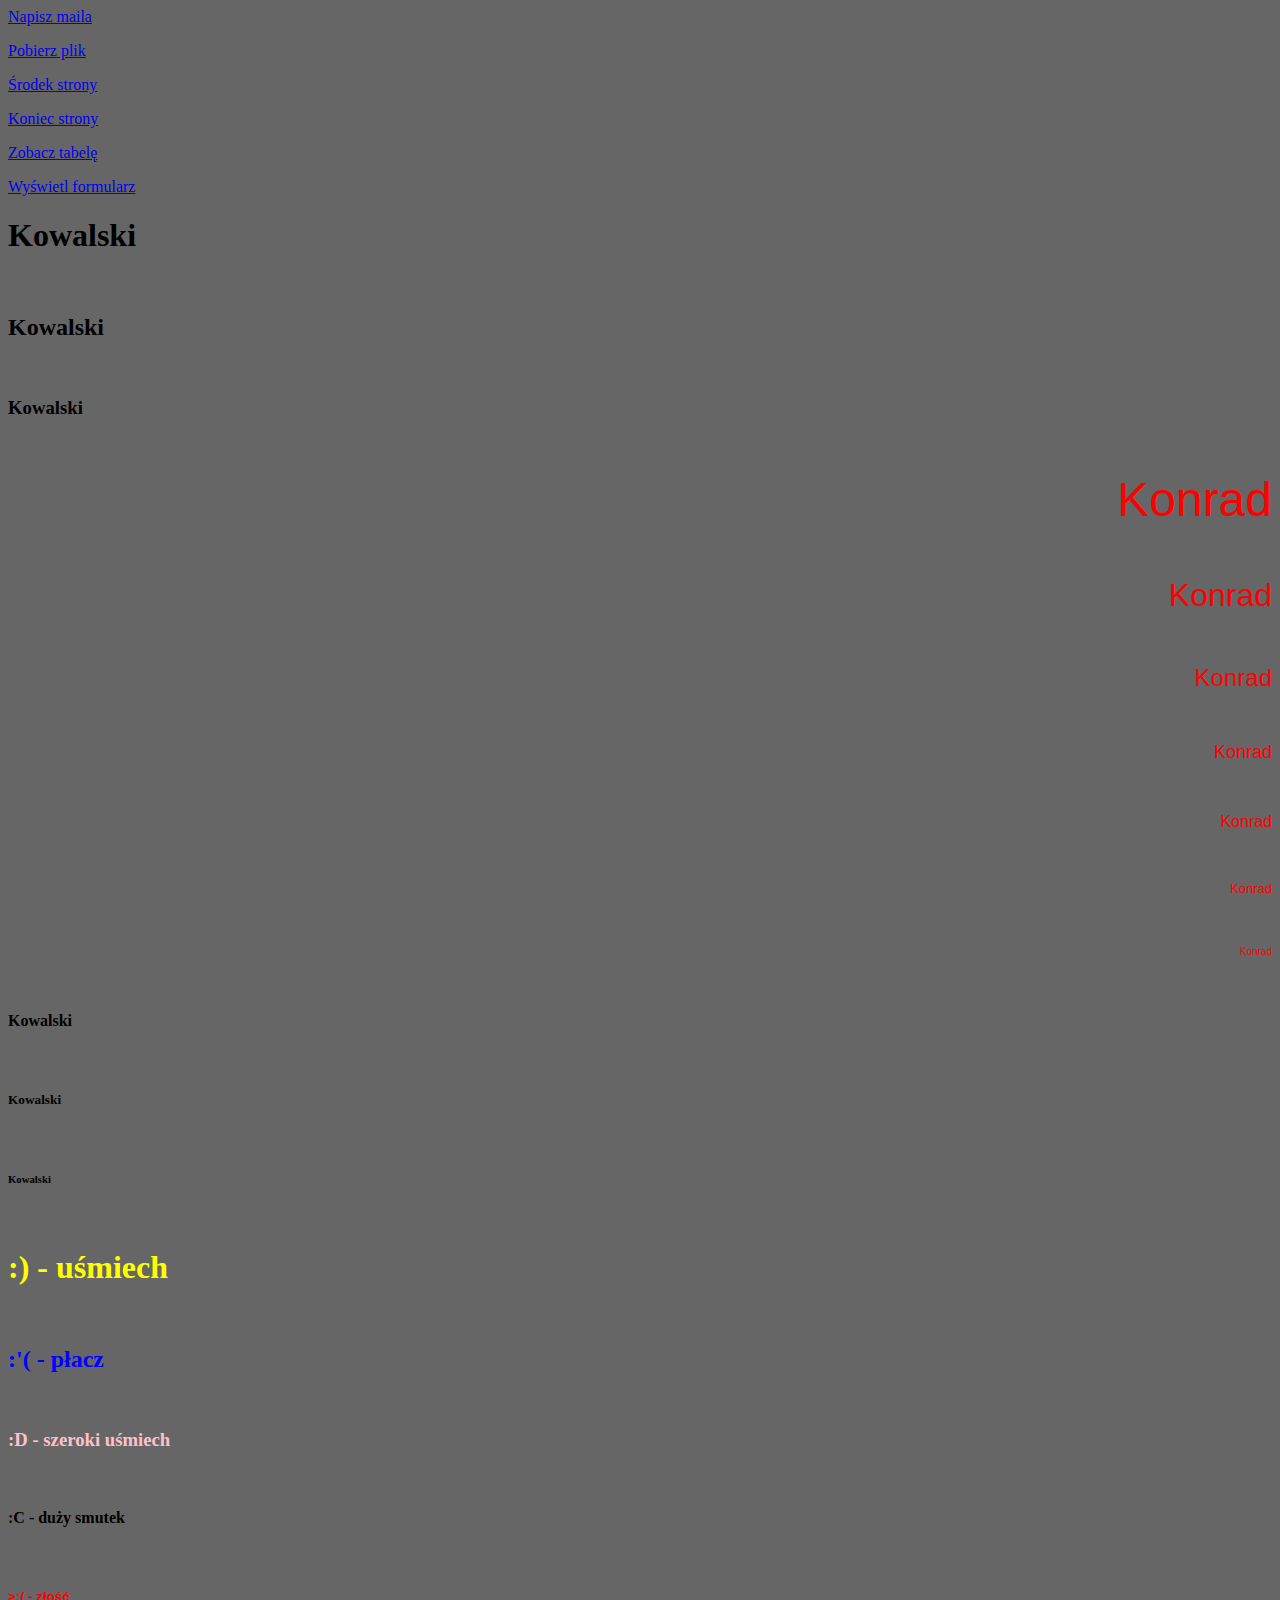
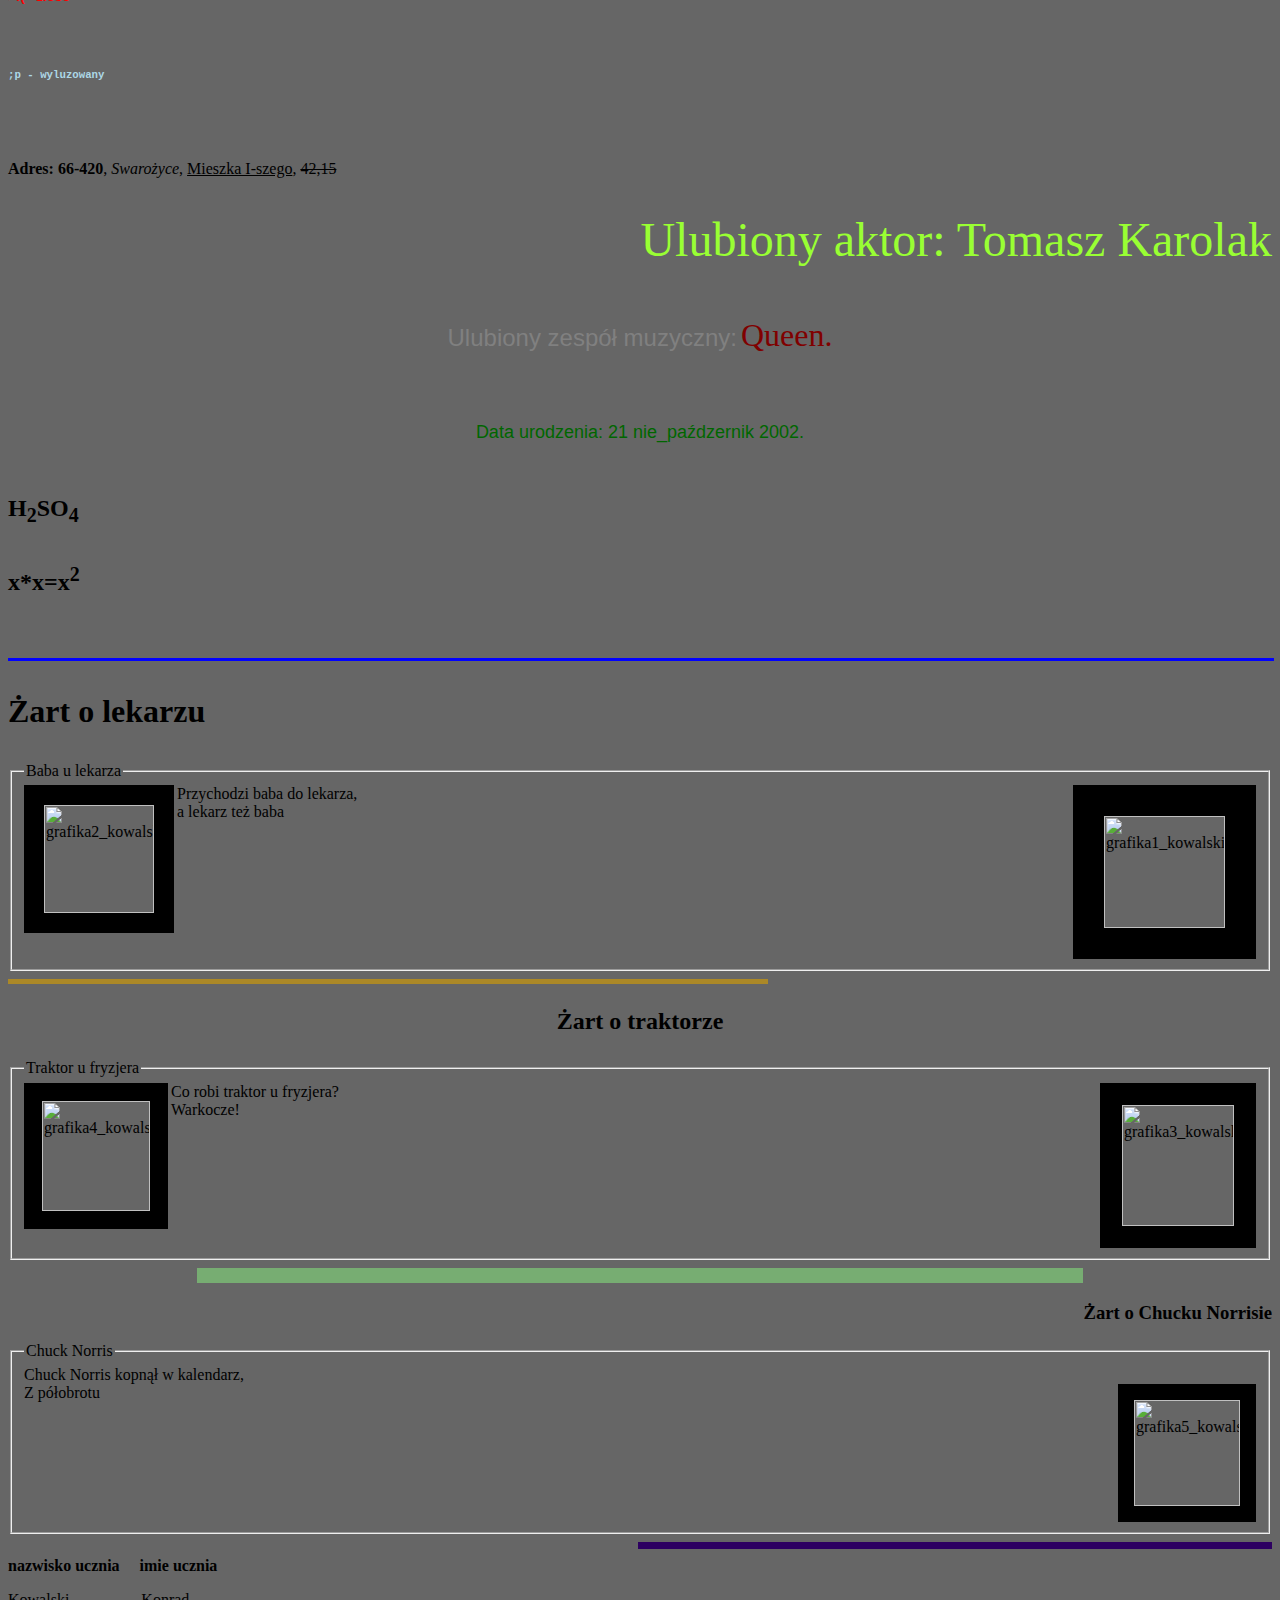
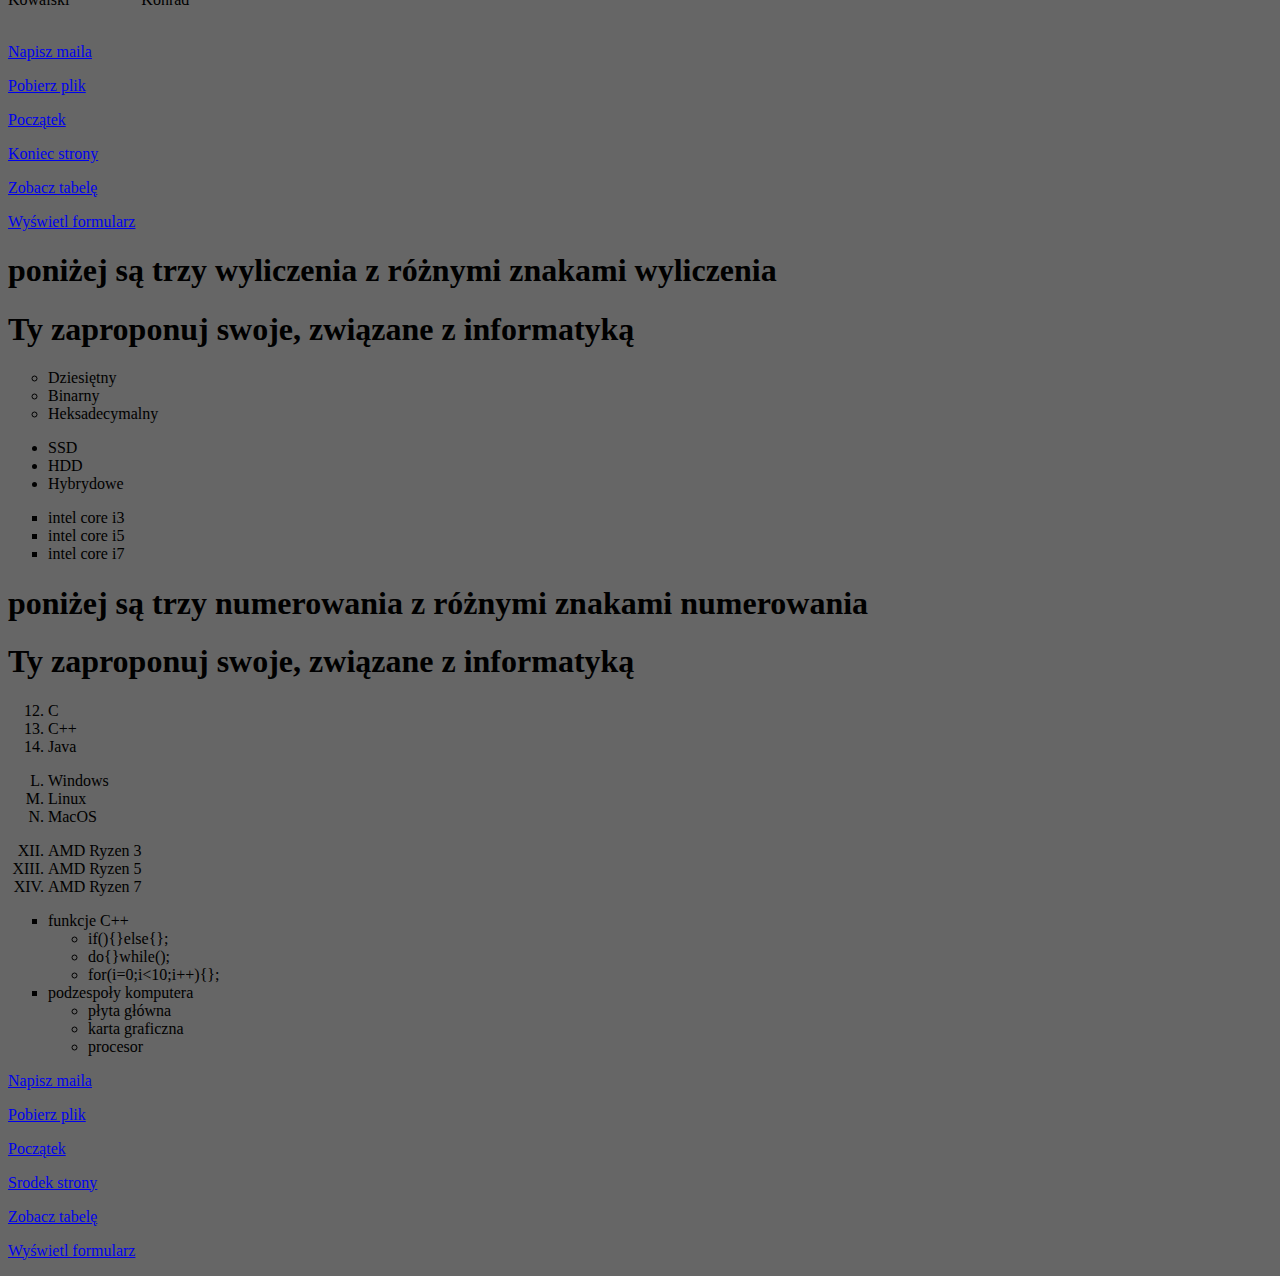
==== commit 0706c29c: "zad_6 ver 2" ====
--- a/index.html
+++ b/index.html
@@ -9,6 +9,12 @@
 
 			<!-- ZSE 2G Konrad Kowalski -->	
 			<a name="poczatek">
+			<a href="pages/poczta_kowalski.html">Napisz maila</a><p>
+			<a href="pages/plik_kowalski.html">Pobierz plik</a><p>
+			<a href="#srodek">Środek strony</a><p>
+			<a href="#koniec">Koniec strony</a><p>
+			<a href="pages/tabela_kowalski.html">Zobacz tabelę</a><p>
+			<a href="pages/formularz_kowalski.html">Wyświetl formularz</a><p>
             <h1>Kowalski</h1><br>
             <h2>Kowalski</h2><br>
             <h3>Kowalski</h3><br>
@@ -68,6 +74,13 @@
 			<b>nazwisko ucznia&nbsp;&nbsp;&nbsp;&nbsp;&nbsp;imie ucznia</b>
 			<p>Kowalski&nbsp;&nbsp;&nbsp;&nbsp;&nbsp;&nbsp;&nbsp;&nbsp;&nbsp;&nbsp;&nbsp;&nbsp;&nbsp;&nbsp;&nbsp;&nbsp;&nbsp;&nbsp;Konrad</p>
 			<br>
+			<a name="srodek">
+			<a href="pages/poczta_kowalski.html">Napisz maila</a><p>
+			<a href="pages/plik_kowalski.html">Pobierz plik</a><p>
+			<a href="#poczatek">Początek</a><p>
+			<a href="#koniec">Koniec strony</a><p>
+			<a href="pages/tabela_kowalski.html">Zobacz tabelę</a><p>
+			<a href="pages/formularz_kowalski.html">Wyświetl formularz</a><p>
 			<h1>poniżej są trzy wyliczenia z różnymi znakami wyliczenia<h1>
 			<h1>Ty zaproponuj swoje, związane z informatyką</h1>
 			<UL TYPE=circle>
@@ -118,8 +131,11 @@
 			</UL>
 			</UL>
 			<p><p>
-			<a href="pages/poczta_kowalski.html">Napisz maila</a>
-			<a href="pages/plik_kowalski.html">Pobierz plik</a>
-			<a href="pages/tabela_kowalski.html">Zobacz tabelę</a>
-			<a href="pages/formularz_kowalski.html">Wyświetl formularz</a>
+			<a name="koniec">
+			<a href="pages/poczta_kowalski.html">Napisz maila</a><p>
+			<a href="pages/plik_kowalski.html">Pobierz plik</a><p>
+			<a href="#poczatek">Początek</a><p>
+			<a href="#srodek">Srodek strony</a><p>
+			<a href="pages/tabela_kowalski.html">Zobacz tabelę</a><p>
+			<a href="pages/formularz_kowalski.html">Wyświetl formularz</a><p>
 	</html>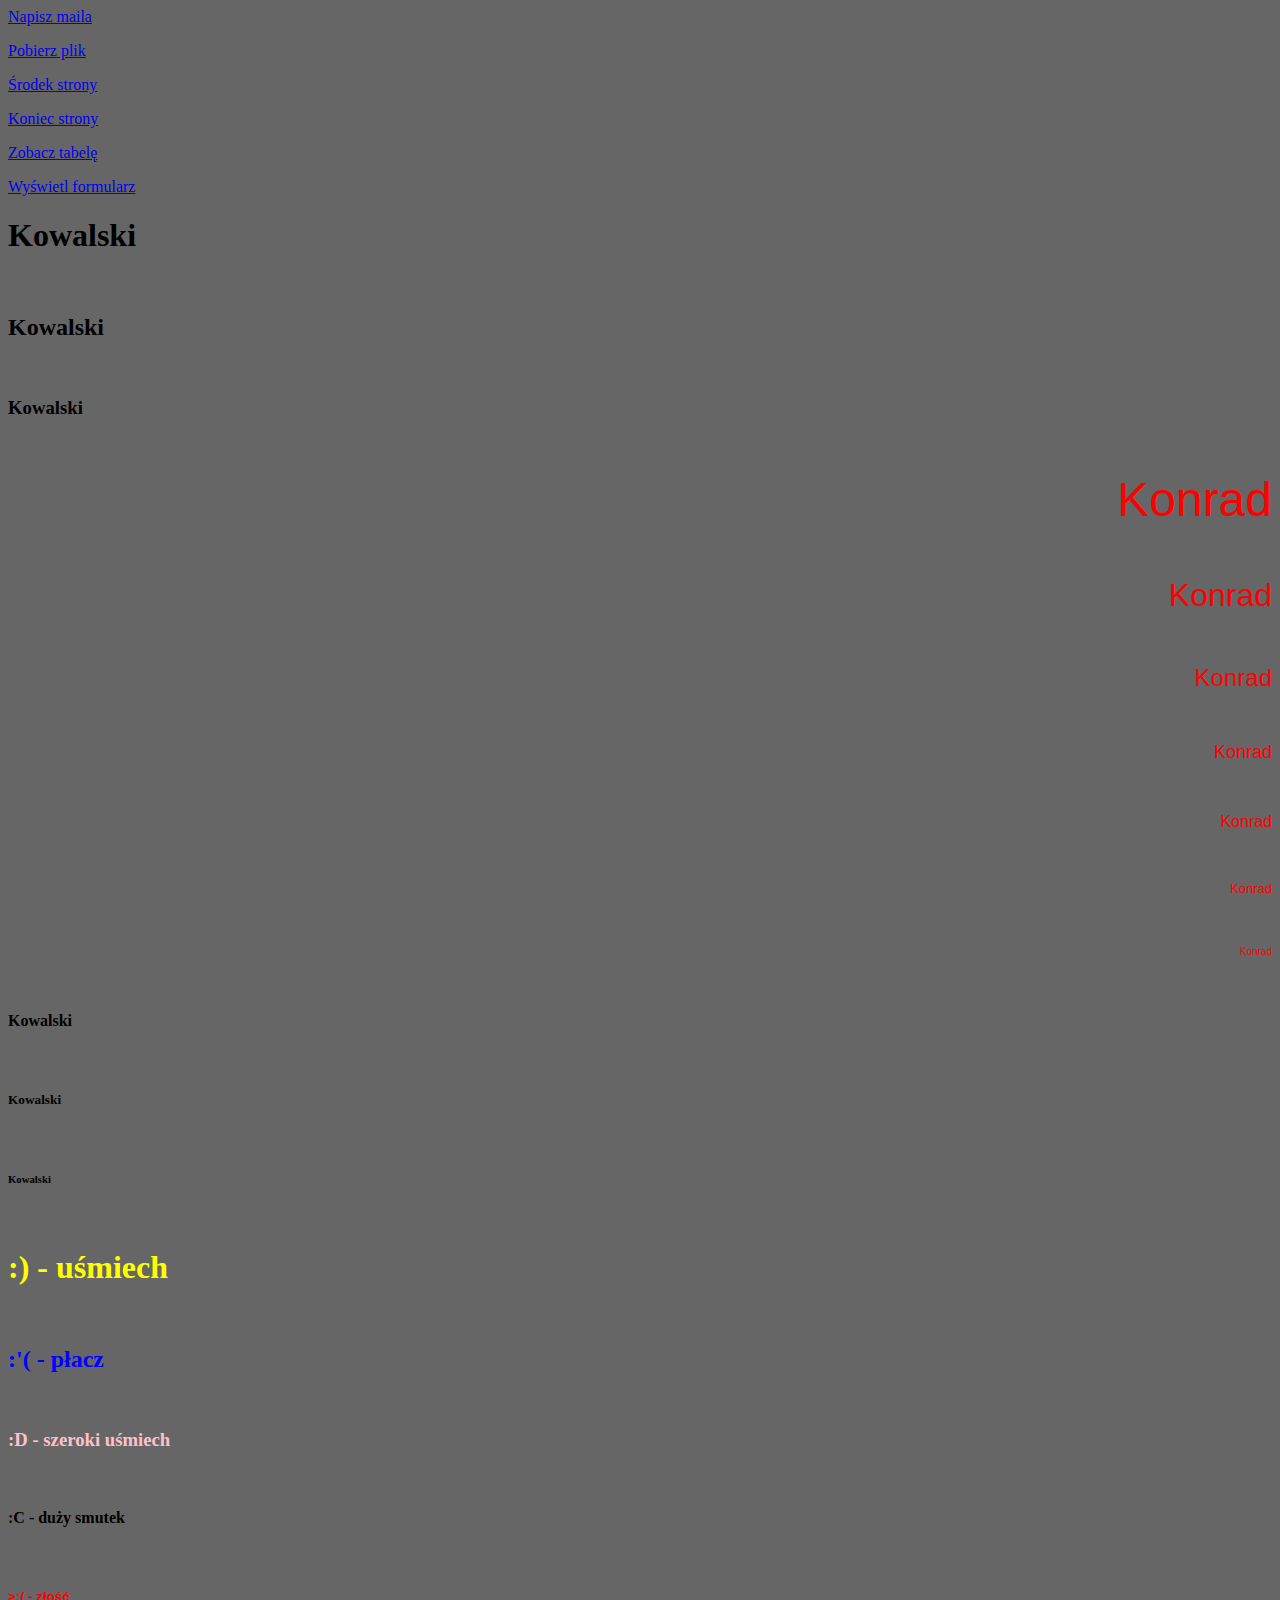
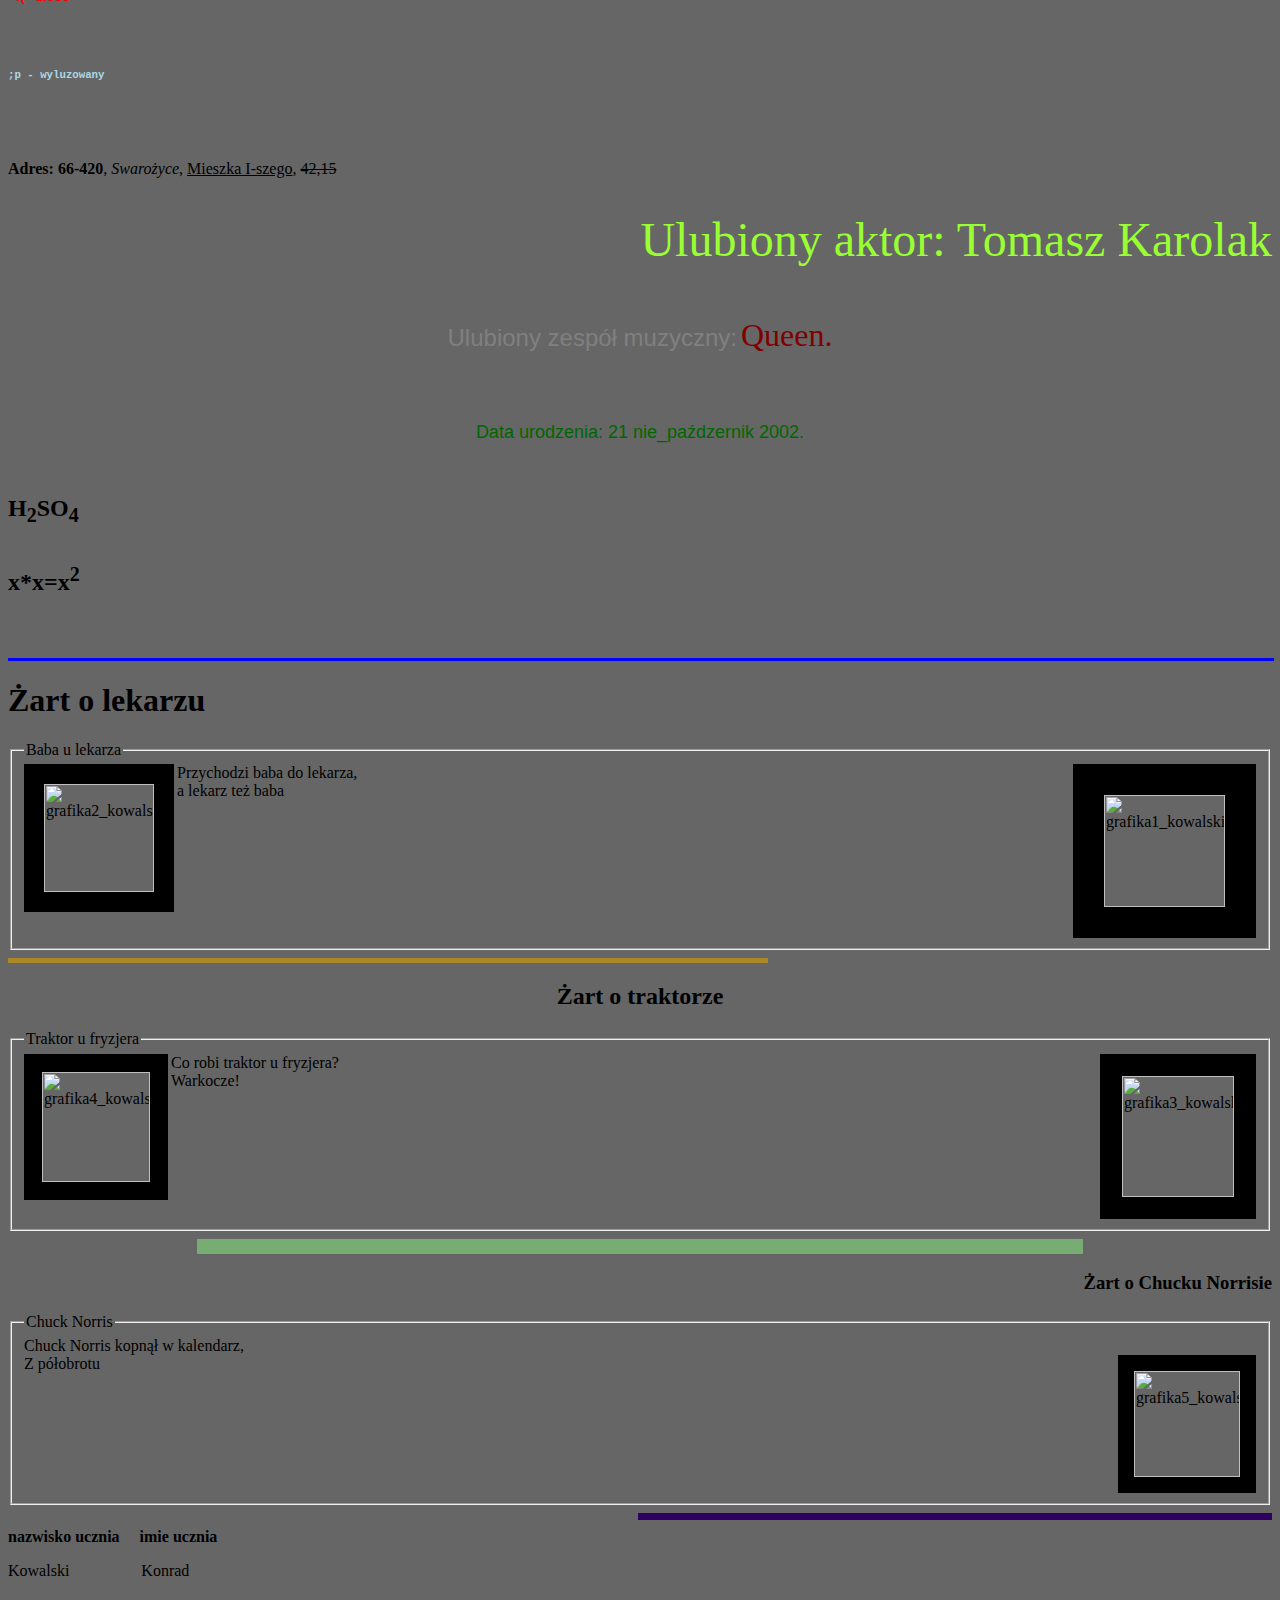
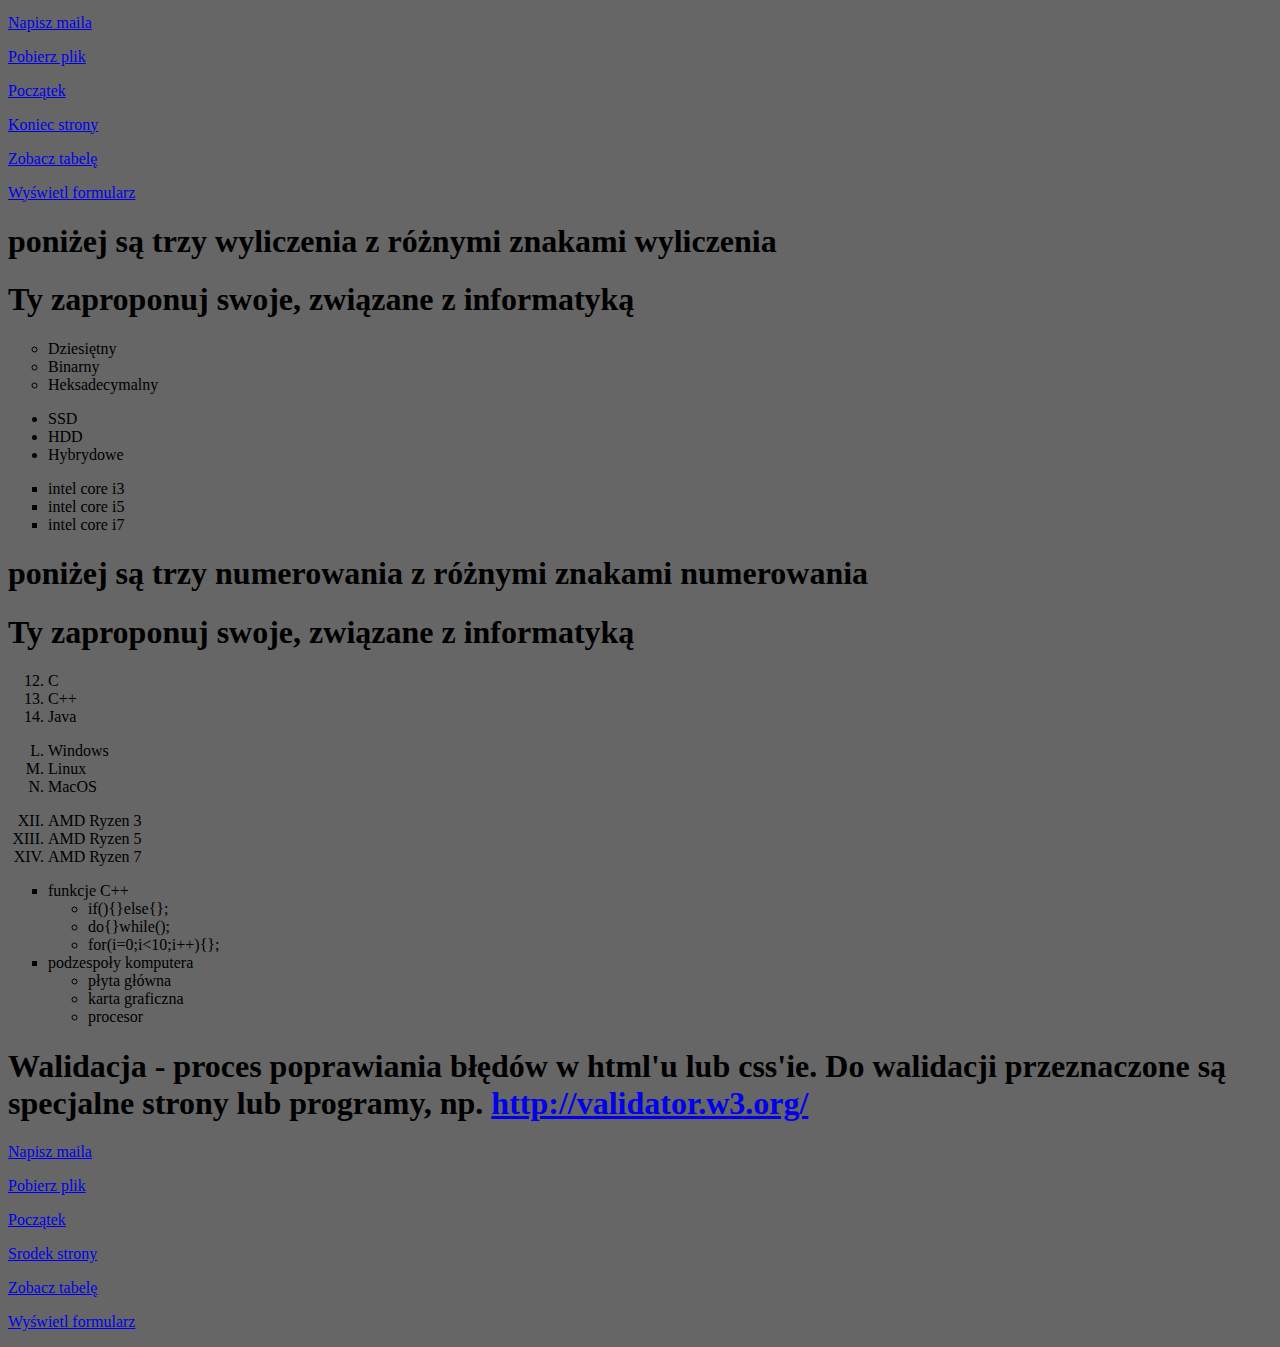
==== commit 5dd822d7: "walidator" ====
--- a/index.html
+++ b/index.html
@@ -8,7 +8,7 @@
 		<body bgcolor="#666666">
 
 			<!-- ZSE 2G Konrad Kowalski -->	
-			<a name="poczatek">
+			<a name="poczatek"></a>
 			<a href="pages/poczta_kowalski.html">Napisz maila</a><p>
 			<a href="pages/plik_kowalski.html">Pobierz plik</a><p>
 			<a href="#srodek">Środek strony</a><p>
@@ -42,46 +42,44 @@
 			<font size="5" face="times new roman"><b>H<sub>2</sub>SO<sub>4</sub></b></font><br><br><br>
 			<font size="5" face="times new roman"><b>x*x=x<sup>2</sup></b></font><br><br><br><br>
 			<HR size="3" width="100%" align="left" color="blue">
-			<h1><p align="left">Żart o lekarzu</p></h1>
+			<h1 align="left">Żart o lekarzu</h1>
 			<fieldset>
 				<legend>Baba u lekarza</legend>
-				<img src="lekarz.gif" align="right" border="31px" width="121px" height="112px" alt="grafika1_kowalski">
-				<img src="lekarz2.gif" align="left" border="20px" width="110px" height="108px" alt="grafika2_kowalski">				
+				<img src="lekarz.gif" align="right" border="31" width="121" height="112" alt="grafika1_kowalski">
+				<img src="lekarz2.gif" align="left" border="20" width="110" height="108" alt="grafika2_kowalski">				
 				<label>Przychodzi baba do lekarza,<br>
 				a lekarz też baba</label>
 			</fieldset>
 			<HR size="5" width="60%" align="left" color="#ab8827">
-			<h2><p align="center">Żart o traktorze</p></h2>
+			<h2 align="center">Żart o traktorze</h2>
 			<fieldset>
 				<legend>Traktor u fryzjera</legend>
-				<img src="traktor.gif" align="right" border="22px" width="112px" height="121px" alt="grafika3_kowalski">
-				<img src="traktor2.gif" align="left" border="18px" width="108px" height="110px" alt="grafika4_kowalski">
+				<img src="traktor.gif" align="right" border="22" width="112" height="121" alt="grafika3_kowalski">
+				<img src="traktor2.gif" align="left" border="18" width="108" height="110" alt="grafika4_kowalski">
 				<label>Co robi traktor u fryzjera?<br>
 						Warkocze!</label>
 			</fieldset>
 			<HR size="15" width="70%" align="center" color="#77ad72">
 			
-			<h3><p align="right">Żart o Chucku Norrisie</p></h3>
+			<h3 align="right">Żart o Chucku Norrisie</h3>
 			<fieldset>
 				<legend>Chuck Norris</legend>
 				<label>Chuck Norris kopnął w kalendarz,<br>
 						Z półobrotu</label>
-				<img src="chuck.gif" align="right" border="16px" width="106px" height="106px" alt="grafika5_kowalski">
+				<img src="chuck.gif" align="right" border="16" width="106" height="106" alt="grafika5_kowalski">
 			</fieldset>       
 			<HR size="7" width="50%" align="right" color="#2d0061">
-			<!-- <pre><font face="times new roman"><b>nazwisko ucznia     imie ucznia</b></font></pre>
-			<pre><font face="times new roman">Kowalski                  Konrad</font></pre> -->
 			<b>nazwisko ucznia&nbsp;&nbsp;&nbsp;&nbsp;&nbsp;imie ucznia</b>
 			<p>Kowalski&nbsp;&nbsp;&nbsp;&nbsp;&nbsp;&nbsp;&nbsp;&nbsp;&nbsp;&nbsp;&nbsp;&nbsp;&nbsp;&nbsp;&nbsp;&nbsp;&nbsp;&nbsp;Konrad</p>
 			<br>
-			<a name="srodek">
+			<a name="srodek"></a>
 			<a href="pages/poczta_kowalski.html">Napisz maila</a><p>
 			<a href="pages/plik_kowalski.html">Pobierz plik</a><p>
 			<a href="#poczatek">Początek</a><p>
 			<a href="#koniec">Koniec strony</a><p>
 			<a href="pages/tabela_kowalski.html">Zobacz tabelę</a><p>
 			<a href="pages/formularz_kowalski.html">Wyświetl formularz</a><p>
-			<h1>poniżej są trzy wyliczenia z różnymi znakami wyliczenia<h1>
+			<h1>poniżej są trzy wyliczenia z różnymi znakami wyliczenia</h1>
 			<h1>Ty zaproponuj swoje, związane z informatyką</h1>
 			<UL TYPE=circle>
 				<LI>Dziesiętny
@@ -98,7 +96,6 @@
 				<LI>intel core i5
 				<LI>intel core i7
 			</UL>
-			</p>
 			<h1>poniżej są trzy numerowania z różnymi znakami numerowania</h1>
 			<h1>Ty zaproponuj swoje, związane z informatyką</h1>
 			<OL TYPE=1 START=12>
@@ -121,7 +118,7 @@
 			<UL TYPE=circle>
 				<LI> if(){}else{};
 				<LI> do{}while();
-				<LI> for(i=0;i<10;i++){};
+				<LI> for(i=0;i&lt;10;i++){};
 			</UL>
 			<LI> podzespoły komputera
 			<UL TYPE=disk>
@@ -131,7 +128,9 @@
 			</UL>
 			</UL>
 			<p><p>
-			<a name="koniec">
+			<h1>Walidacja - proces poprawiania błędów w html'u lub css'ie. Do walidacji przeznaczone są specjalne strony lub programy, np. <a href="https://validator.w3.org/">http://validator.w3.org/</a></h1><p>
+			
+			<a name="koniec"></a>
 			<a href="pages/poczta_kowalski.html">Napisz maila</a><p>
 			<a href="pages/plik_kowalski.html">Pobierz plik</a><p>
 			<a href="#poczatek">Początek</a><p>
